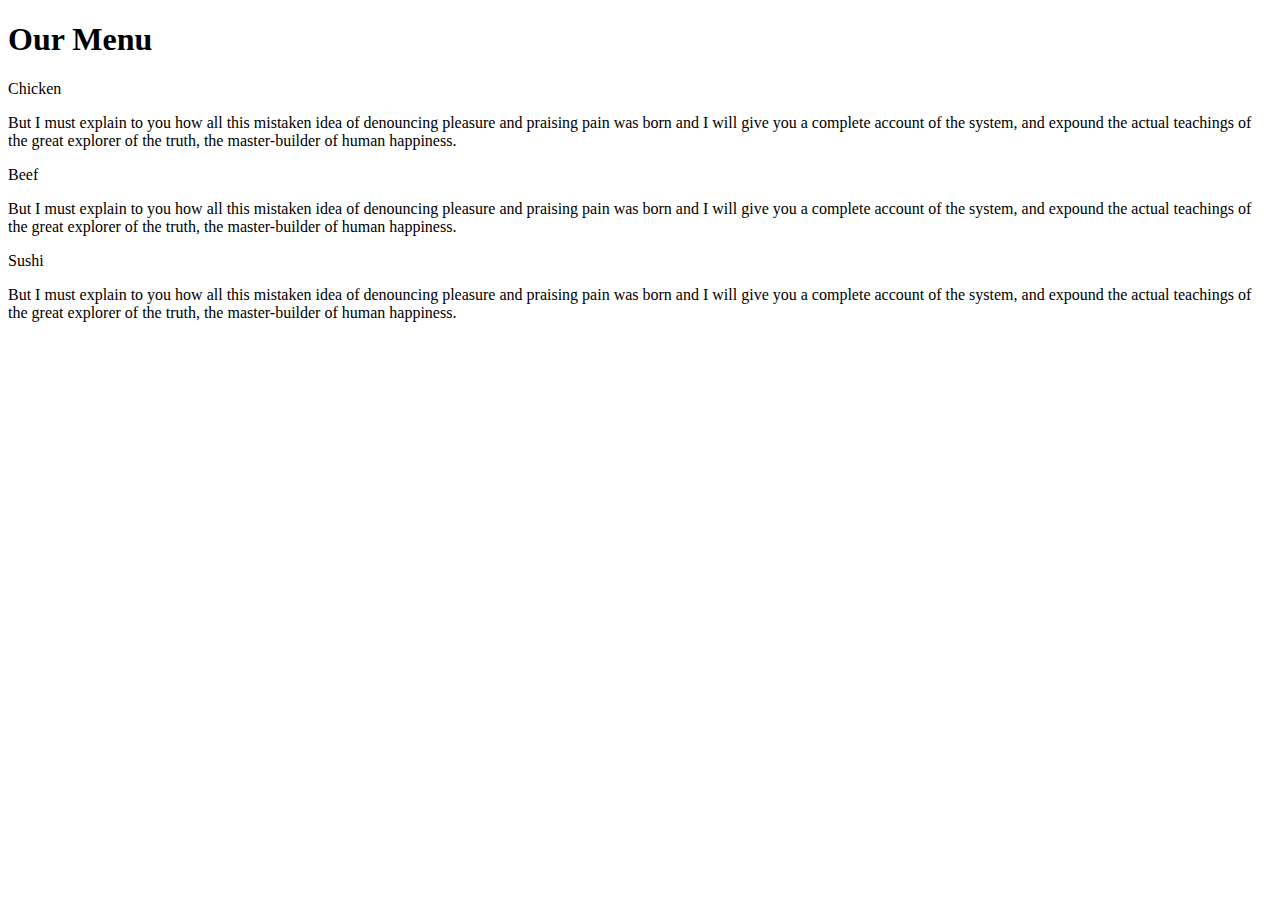
==== index.html @ ab460e45 "Create index.html" ====
<!DOCTYPE html>
<html>
<head>
	<title>Assignment Module 2</title>
	<meta charset="utf-8">
	<meta name="viewport" content="width=device-width, initial-scale=1">
	<link rel="stylesheet" href="ass2.css">
</head>
<body>

<h1>Our Menu</h1>

<div class="row">
  <div class="col-lg-4 col-md-6">
  	<div class="section">
	  	<p class="section-title" id="chicken">Chicken</p>
	  	<p> But I must explain to you how all this mistaken idea of denouncing pleasure and praising pain was born and I will give you a complete account of the system, and expound the actual teachings of the great explorer of the truth, the master-builder of human happiness. </p>
  	</div>
  </div>
  <div class="col-lg-4 col-md-6">
  	<div class="section">
	  	<p class="section-title" id="beef">Beef</p>
	  	<p> But I must explain to you how all this mistaken idea of denouncing pleasure and praising pain was born and I will give you a complete account of the system, and expound the actual teachings of the great explorer of the truth, the master-builder of human happiness.</p>
  	</div>
  </div>
  <div class="col-lg-4 col-md-12">
  	<div class="section sushi-negative-margin">
	  	<p class="section-title" id="sushi">Sushi</p>
	  	<p> But I must explain to you how all this mistaken idea of denouncing pleasure and praising pain was born and I will give you a complete account of the system, and expound the actual teachings of the great explorer of the truth, the master-builder of human happiness.</p>
  	</div>
  </div>
 </div>

</body>
</html>
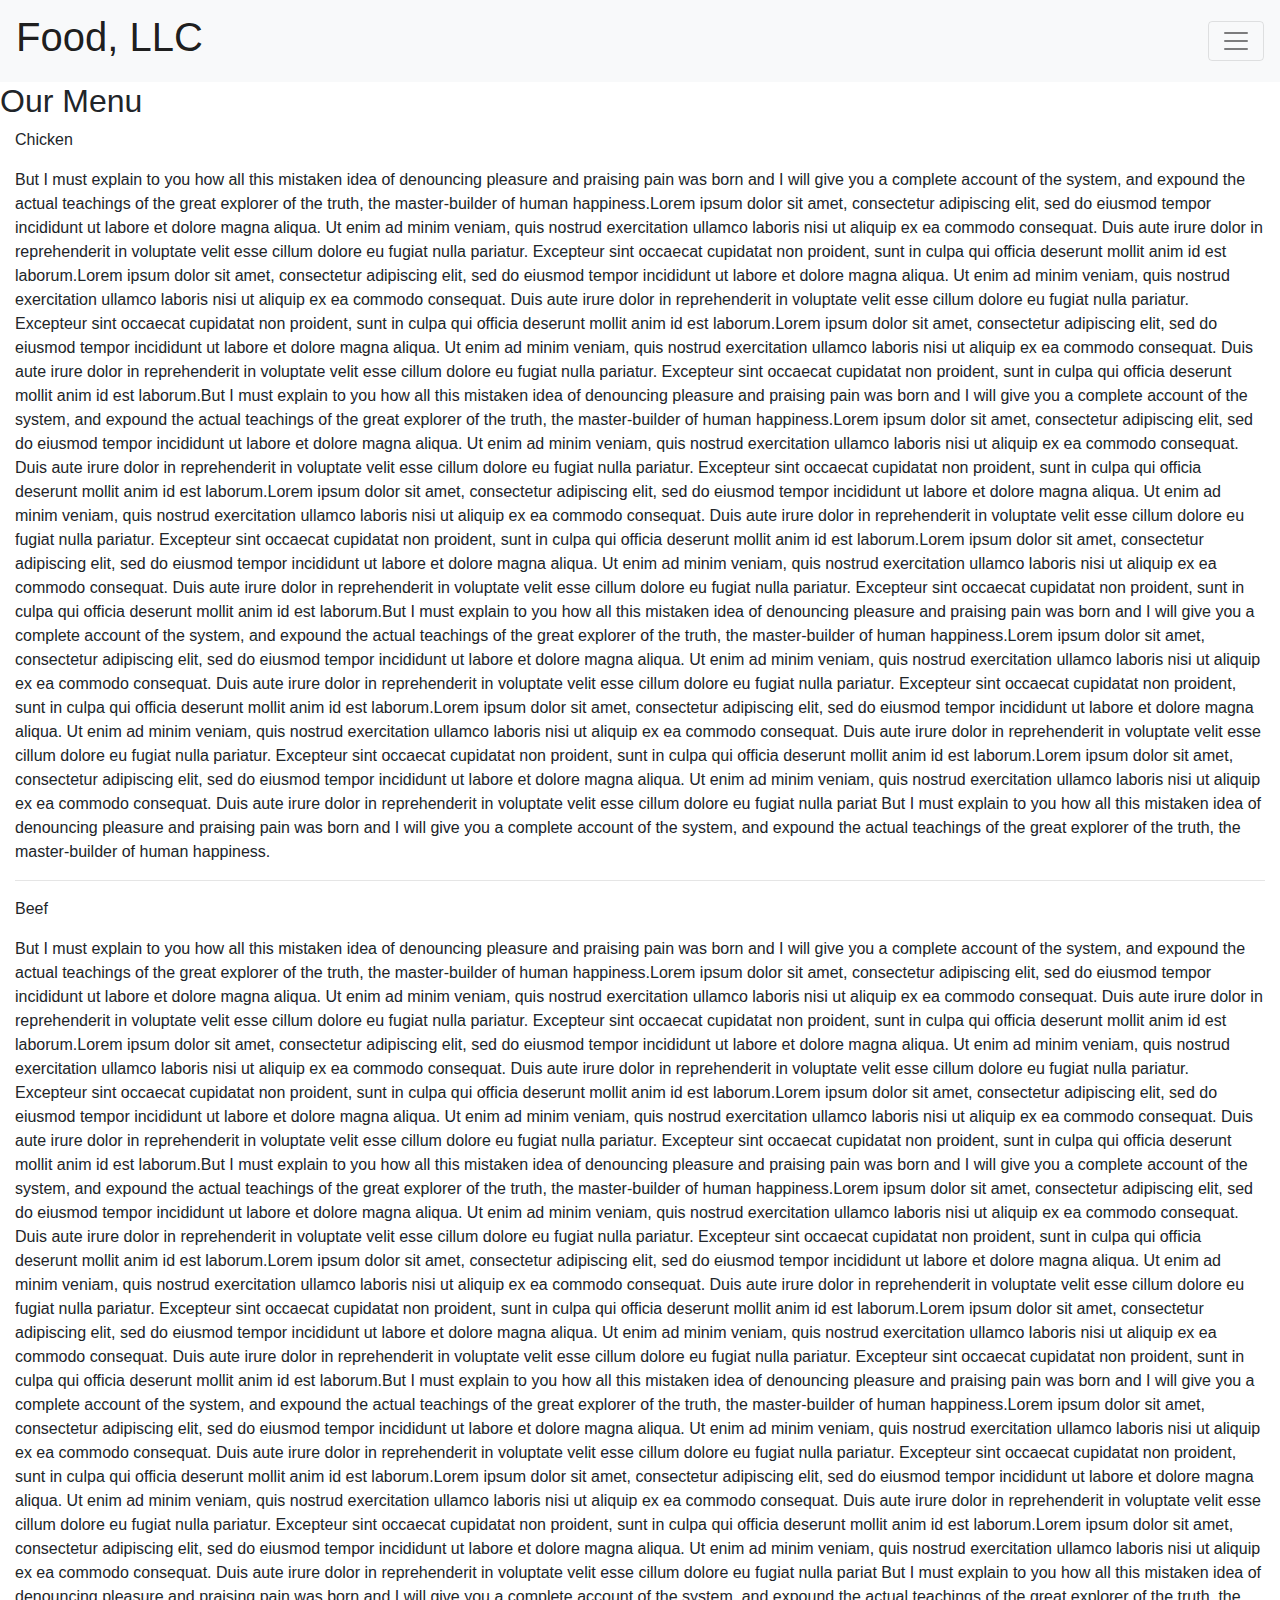
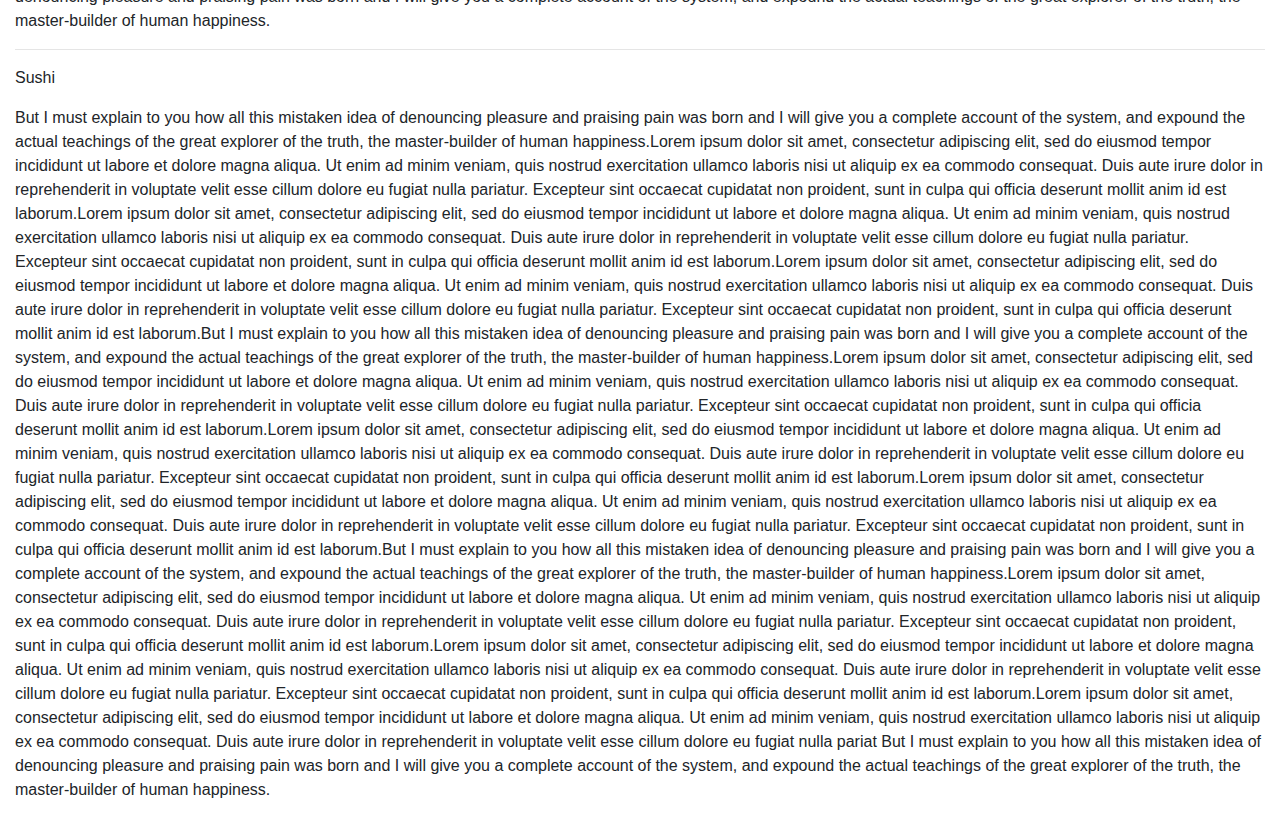
==== commit 5ec0d8e6: "Create index.html" ====
--- a/index.html
+++ b/index.html
@@ -1,35 +1,203 @@
-<!DOCTYPE html>
-<html>
-<head>
-	<title>Assignment Module 2</title>
-	<meta charset="utf-8">
-	<meta name="viewport" content="width=device-width, initial-scale=1">
-	<link rel="stylesheet" href="ass2.css">
-</head>
-<body>
-
-<h1>Our Menu</h1>
-
-<div class="row">
-  <div class="col-lg-4 col-md-6">
-  	<div class="section">
+<!doctype html>
+<html lang="en">
+  <head>
+    <!-- Required meta tags -->
+    <meta charset="utf-8">
+    <meta name="viewport" content="width=device-width, initial-scale=1, shrink-to-fit=no">
+
+    <!-- Bootstrap CSS -->
+    <link rel="stylesheet" href="https://stackpath.bootstrapcdn.com/bootstrap/4.4.1/css/bootstrap.min.css" integrity="sha384-Vkoo8x4CGsO3+Hhxv8T/Q5PaXtkKtu6ug5TOeNV6gBiFeWPGFN9MuhOf23Q9Ifjh" crossorigin="anonymous">
+    <link rel="stylesheet" href="ass3.css">
+
+    <title>Coursera assignment3!</title>
+  </head>
+  <body>
+ <header>
+ <nav class="navbar  navbar-light bg-light">
+  <a class="navbar-brand" href="#"><h1>Food, LLC</h1></a>
+  <button class="navbar-toggler" type="button" data-toggle="collapse"  data-target="#navbarSupportedContent" aria-controls="navbarSupportedContent" aria-expanded="false" aria-label="Toggle navigation">
+    <span class="navbar-toggler-icon"></span>
+  </button>
+
+  <div class="collapse navbar-collapse"  id="navbarSupportedContent">
+   <ul class="navbar-nav mr-auto" id="nav-list">
+      <li class="nav-item active">
+        <a class="nav-link" href="#chicken">Chicken<span class="sr-only">(current)</span></a>
+      </li>
+	  <hr>
+      <li class="nav-item">
+        <a class="nav-link" href="#beef">Beef</a>
+      </li>
+	  <hr>
+      <li class="nav-item">
+        <a class="nav-link" href="#sushi">Sushi</a>
+      </li>
+   </ul>
+  </div>
+</nav>
+</header>
+
+<div class="mainpage">
+<h2> Our Menu </h2>
+</div>
+<div class="container-fluid col-xs-12">
+    <div class="section">
 	  	<p class="section-title" id="chicken">Chicken</p>
-	  	<p> But I must explain to you how all this mistaken idea of denouncing pleasure and praising pain was born and I will give you a complete account of the system, and expound the actual teachings of the great explorer of the truth, the master-builder of human happiness. </p>
+	  	<p>But I must explain to you how all this mistaken idea of 
+		denouncing pleasure and praising pain was born and I will give you a complete account of the 
+		system, and expound the actual teachings of the great explorer of the truth, the master-builder 
+		of human happiness.Lorem ipsum dolor sit amet, consectetur adipiscing elit, sed do eiusmod tempor
+		incididunt ut labore et dolore magna aliqua. Ut enim ad minim veniam, quis nostrud exercitation ullamco 
+		laboris nisi ut aliquip ex ea commodo consequat. Duis aute irure dolor in reprehenderit in voluptate velit 
+		esse cillum dolore eu fugiat nulla pariatur. Excepteur sint occaecat cupidatat non proident, sunt in culpa 
+		qui officia deserunt mollit anim id est laborum.Lorem ipsum dolor sit amet, consectetur adipiscing elit, sed do 
+		eiusmod tempor incididunt ut labore et dolore magna aliqua. Ut enim ad minim veniam, quis nostrud exercitation 
+		ullamco laboris nisi ut aliquip ex ea commodo consequat. Duis aute irure dolor in reprehenderit in voluptate 
+		velit esse cillum dolore eu fugiat nulla pariatur. Excepteur sint occaecat cupidatat non proident, sunt in 
+		culpa qui officia deserunt mollit anim id est laborum.Lorem ipsum dolor sit amet, consectetur adipiscing elit,
+		sed do eiusmod tempor incididunt ut labore et dolore magna aliqua. Ut enim ad minim veniam, quis nostrud exercitation 
+		ullamco laboris nisi ut aliquip ex ea commodo consequat. Duis aute irure dolor in reprehenderit in voluptate velit esse 
+		cillum dolore eu fugiat nulla pariatur. Excepteur sint occaecat cupidatat non proident, sunt in culpa qui officia 
+		deserunt mollit anim id est laborum.But I must explain to you how all this mistaken idea of 
+		denouncing pleasure and praising pain was born and I will give you a complete account of the 
+		system, and expound the actual teachings of the great explorer of the truth, the master-builder 
+		of human happiness.Lorem ipsum dolor sit amet, consectetur adipiscing elit, sed do eiusmod tempor
+		incididunt ut labore et dolore magna aliqua. Ut enim ad minim veniam, quis nostrud exercitation ullamco 
+		laboris nisi ut aliquip ex ea commodo consequat. Duis aute irure dolor in reprehenderit in voluptate velit 
+		esse cillum dolore eu fugiat nulla pariatur. Excepteur sint occaecat cupidatat non proident, sunt in culpa 
+		qui officia deserunt mollit anim id est laborum.Lorem ipsum dolor sit amet, consectetur adipiscing elit, sed do 
+		eiusmod tempor incididunt ut labore et dolore magna aliqua. Ut enim ad minim veniam, quis nostrud exercitation 
+		ullamco laboris nisi ut aliquip ex ea commodo consequat. Duis aute irure dolor in reprehenderit in voluptate 
+		velit esse cillum dolore eu fugiat nulla pariatur. Excepteur sint occaecat cupidatat non proident, sunt in 
+		culpa qui officia deserunt mollit anim id est laborum.Lorem ipsum dolor sit amet, consectetur adipiscing elit,
+		sed do eiusmod tempor incididunt ut labore et dolore magna aliqua. Ut enim ad minim veniam, quis nostrud exercitation 
+		ullamco laboris nisi ut aliquip ex ea commodo consequat. Duis aute irure dolor in reprehenderit in voluptate velit esse 
+		cillum dolore eu fugiat nulla pariatur. Excepteur sint occaecat cupidatat non proident, sunt in culpa qui officia 
+		deserunt mollit anim id est laborum.But I must explain to you how all this mistaken idea of denouncing pleasure and 
+		praising pain was born and I will give you a complete account of the 
+		system, and expound the actual teachings of the great explorer of the truth, the master-builder 
+		of human happiness.Lorem ipsum dolor sit amet, consectetur adipiscing elit, sed do eiusmod tempor
+		incididunt ut labore et dolore magna aliqua. Ut enim ad minim veniam, quis nostrud exercitation ullamco 
+		laboris nisi ut aliquip ex ea commodo consequat. Duis aute irure dolor in reprehenderit in voluptate velit 
+		esse cillum dolore eu fugiat nulla pariatur. Excepteur sint occaecat cupidatat non proident, sunt in culpa 
+		qui officia deserunt mollit anim id est laborum.Lorem ipsum dolor sit amet, consectetur adipiscing elit, sed do 
+		eiusmod tempor incididunt ut labore et dolore magna aliqua. Ut enim ad minim veniam, quis nostrud exercitation 
+		ullamco laboris nisi ut aliquip ex ea commodo consequat. Duis aute irure dolor in reprehenderit in voluptate 
+		velit esse cillum dolore eu fugiat nulla pariatur. Excepteur sint occaecat cupidatat non proident, sunt in 
+		culpa qui officia deserunt mollit anim id est laborum.Lorem ipsum dolor sit amet, consectetur adipiscing elit,
+		sed do eiusmod tempor incididunt ut labore et dolore magna aliqua. Ut enim ad minim veniam, quis nostrud exercitation 
+		ullamco laboris nisi ut aliquip ex ea commodo consequat. Duis aute irure dolor in reprehenderit in voluptate velit esse 
+		cillum dolore eu fugiat nulla pariat But I must explain to you how all this mistaken idea of denouncing pleasure and 
+		praising pain was born and I will give you a complete account of the system, and expound the actual teachings of the 
+		great explorer of the truth, the master-builder of human happiness.</p>
   	</div>
-  </div>
-  <div class="col-lg-4 col-md-6">
-  	<div class="section">
+	<hr>
+	<div class="section">
 	  	<p class="section-title" id="beef">Beef</p>
-	  	<p> But I must explain to you how all this mistaken idea of denouncing pleasure and praising pain was born and I will give you a complete account of the system, and expound the actual teachings of the great explorer of the truth, the master-builder of human happiness.</p>
+	  	<p>But I must explain to you how all this mistaken idea of 
+		denouncing pleasure and praising pain was born and I will give you a complete account of the 
+		system, and expound the actual teachings of the great explorer of the truth, the master-builder 
+		of human happiness.Lorem ipsum dolor sit amet, consectetur adipiscing elit, sed do eiusmod tempor
+		incididunt ut labore et dolore magna aliqua. Ut enim ad minim veniam, quis nostrud exercitation ullamco 
+		laboris nisi ut aliquip ex ea commodo consequat. Duis aute irure dolor in reprehenderit in voluptate velit 
+		esse cillum dolore eu fugiat nulla pariatur. Excepteur sint occaecat cupidatat non proident, sunt in culpa 
+		qui officia deserunt mollit anim id est laborum.Lorem ipsum dolor sit amet, consectetur adipiscing elit, sed do 
+		eiusmod tempor incididunt ut labore et dolore magna aliqua. Ut enim ad minim veniam, quis nostrud exercitation 
+		ullamco laboris nisi ut aliquip ex ea commodo consequat. Duis aute irure dolor in reprehenderit in voluptate 
+		velit esse cillum dolore eu fugiat nulla pariatur. Excepteur sint occaecat cupidatat non proident, sunt in 
+		culpa qui officia deserunt mollit anim id est laborum.Lorem ipsum dolor sit amet, consectetur adipiscing elit,
+		sed do eiusmod tempor incididunt ut labore et dolore magna aliqua. Ut enim ad minim veniam, quis nostrud exercitation 
+		ullamco laboris nisi ut aliquip ex ea commodo consequat. Duis aute irure dolor in reprehenderit in voluptate velit esse 
+		cillum dolore eu fugiat nulla pariatur. Excepteur sint occaecat cupidatat non proident, sunt in culpa qui officia 
+		deserunt mollit anim id est laborum.But I must explain to you how all this mistaken idea of 
+		denouncing pleasure and praising pain was born and I will give you a complete account of the 
+		system, and expound the actual teachings of the great explorer of the truth, the master-builder 
+		of human happiness.Lorem ipsum dolor sit amet, consectetur adipiscing elit, sed do eiusmod tempor
+		incididunt ut labore et dolore magna aliqua. Ut enim ad minim veniam, quis nostrud exercitation ullamco 
+		laboris nisi ut aliquip ex ea commodo consequat. Duis aute irure dolor in reprehenderit in voluptate velit 
+		esse cillum dolore eu fugiat nulla pariatur. Excepteur sint occaecat cupidatat non proident, sunt in culpa 
+		qui officia deserunt mollit anim id est laborum.Lorem ipsum dolor sit amet, consectetur adipiscing elit, sed do 
+		eiusmod tempor incididunt ut labore et dolore magna aliqua. Ut enim ad minim veniam, quis nostrud exercitation 
+		ullamco laboris nisi ut aliquip ex ea commodo consequat. Duis aute irure dolor in reprehenderit in voluptate 
+		velit esse cillum dolore eu fugiat nulla pariatur. Excepteur sint occaecat cupidatat non proident, sunt in 
+		culpa qui officia deserunt mollit anim id est laborum.Lorem ipsum dolor sit amet, consectetur adipiscing elit,
+		sed do eiusmod tempor incididunt ut labore et dolore magna aliqua. Ut enim ad minim veniam, quis nostrud exercitation 
+		ullamco laboris nisi ut aliquip ex ea commodo consequat. Duis aute irure dolor in reprehenderit in voluptate velit esse 
+		cillum dolore eu fugiat nulla pariatur. Excepteur sint occaecat cupidatat non proident, sunt in culpa qui officia 
+		deserunt mollit anim id est laborum.But I must explain to you how all this mistaken idea of denouncing pleasure and 
+		praising pain was born and I will give you a complete account of the 
+		system, and expound the actual teachings of the great explorer of the truth, the master-builder 
+		of human happiness.Lorem ipsum dolor sit amet, consectetur adipiscing elit, sed do eiusmod tempor
+		incididunt ut labore et dolore magna aliqua. Ut enim ad minim veniam, quis nostrud exercitation ullamco 
+		laboris nisi ut aliquip ex ea commodo consequat. Duis aute irure dolor in reprehenderit in voluptate velit 
+		esse cillum dolore eu fugiat nulla pariatur. Excepteur sint occaecat cupidatat non proident, sunt in culpa 
+		qui officia deserunt mollit anim id est laborum.Lorem ipsum dolor sit amet, consectetur adipiscing elit, sed do 
+		eiusmod tempor incididunt ut labore et dolore magna aliqua. Ut enim ad minim veniam, quis nostrud exercitation 
+		ullamco laboris nisi ut aliquip ex ea commodo consequat. Duis aute irure dolor in reprehenderit in voluptate 
+		velit esse cillum dolore eu fugiat nulla pariatur. Excepteur sint occaecat cupidatat non proident, sunt in 
+		culpa qui officia deserunt mollit anim id est laborum.Lorem ipsum dolor sit amet, consectetur adipiscing elit,
+		sed do eiusmod tempor incididunt ut labore et dolore magna aliqua. Ut enim ad minim veniam, quis nostrud exercitation 
+		ullamco laboris nisi ut aliquip ex ea commodo consequat. Duis aute irure dolor in reprehenderit in voluptate velit esse 
+		cillum dolore eu fugiat nulla pariat But I must explain to you how all this mistaken idea of denouncing pleasure and 
+		praising pain was born and I will give you a complete account of the system, and expound the actual teachings of the 
+		great explorer of the truth, the master-builder of human happiness. </p>
   	</div>
-  </div>
-  <div class="col-lg-4 col-md-12">
-  	<div class="section sushi-negative-margin">
+	<hr>
+	<div class="section">
 	  	<p class="section-title" id="sushi">Sushi</p>
-	  	<p> But I must explain to you how all this mistaken idea of denouncing pleasure and praising pain was born and I will give you a complete account of the system, and expound the actual teachings of the great explorer of the truth, the master-builder of human happiness.</p>
+	  	<p>But I must explain to you how all this mistaken idea of 
+		denouncing pleasure and praising pain was born and I will give you a complete account of the 
+		system, and expound the actual teachings of the great explorer of the truth, the master-builder 
+		of human happiness.Lorem ipsum dolor sit amet, consectetur adipiscing elit, sed do eiusmod tempor
+		incididunt ut labore et dolore magna aliqua. Ut enim ad minim veniam, quis nostrud exercitation ullamco 
+		laboris nisi ut aliquip ex ea commodo consequat. Duis aute irure dolor in reprehenderit in voluptate velit 
+		esse cillum dolore eu fugiat nulla pariatur. Excepteur sint occaecat cupidatat non proident, sunt in culpa 
+		qui officia deserunt mollit anim id est laborum.Lorem ipsum dolor sit amet, consectetur adipiscing elit, sed do 
+		eiusmod tempor incididunt ut labore et dolore magna aliqua. Ut enim ad minim veniam, quis nostrud exercitation 
+		ullamco laboris nisi ut aliquip ex ea commodo consequat. Duis aute irure dolor in reprehenderit in voluptate 
+		velit esse cillum dolore eu fugiat nulla pariatur. Excepteur sint occaecat cupidatat non proident, sunt in 
+		culpa qui officia deserunt mollit anim id est laborum.Lorem ipsum dolor sit amet, consectetur adipiscing elit,
+		sed do eiusmod tempor incididunt ut labore et dolore magna aliqua. Ut enim ad minim veniam, quis nostrud exercitation 
+		ullamco laboris nisi ut aliquip ex ea commodo consequat. Duis aute irure dolor in reprehenderit in voluptate velit esse 
+		cillum dolore eu fugiat nulla pariatur. Excepteur sint occaecat cupidatat non proident, sunt in culpa qui officia 
+		deserunt mollit anim id est laborum.But I must explain to you how all this mistaken idea of 
+		denouncing pleasure and praising pain was born and I will give you a complete account of the 
+		system, and expound the actual teachings of the great explorer of the truth, the master-builder 
+		of human happiness.Lorem ipsum dolor sit amet, consectetur adipiscing elit, sed do eiusmod tempor
+		incididunt ut labore et dolore magna aliqua. Ut enim ad minim veniam, quis nostrud exercitation ullamco 
+		laboris nisi ut aliquip ex ea commodo consequat. Duis aute irure dolor in reprehenderit in voluptate velit 
+		esse cillum dolore eu fugiat nulla pariatur. Excepteur sint occaecat cupidatat non proident, sunt in culpa 
+		qui officia deserunt mollit anim id est laborum.Lorem ipsum dolor sit amet, consectetur adipiscing elit, sed do 
+		eiusmod tempor incididunt ut labore et dolore magna aliqua. Ut enim ad minim veniam, quis nostrud exercitation 
+		ullamco laboris nisi ut aliquip ex ea commodo consequat. Duis aute irure dolor in reprehenderit in voluptate 
+		velit esse cillum dolore eu fugiat nulla pariatur. Excepteur sint occaecat cupidatat non proident, sunt in 
+		culpa qui officia deserunt mollit anim id est laborum.Lorem ipsum dolor sit amet, consectetur adipiscing elit,
+		sed do eiusmod tempor incididunt ut labore et dolore magna aliqua. Ut enim ad minim veniam, quis nostrud exercitation 
+		ullamco laboris nisi ut aliquip ex ea commodo consequat. Duis aute irure dolor in reprehenderit in voluptate velit esse 
+		cillum dolore eu fugiat nulla pariatur. Excepteur sint occaecat cupidatat non proident, sunt in culpa qui officia 
+		deserunt mollit anim id est laborum.But I must explain to you how all this mistaken idea of denouncing pleasure and 
+		praising pain was born and I will give you a complete account of the 
+		system, and expound the actual teachings of the great explorer of the truth, the master-builder 
+		of human happiness.Lorem ipsum dolor sit amet, consectetur adipiscing elit, sed do eiusmod tempor
+		incididunt ut labore et dolore magna aliqua. Ut enim ad minim veniam, quis nostrud exercitation ullamco 
+		laboris nisi ut aliquip ex ea commodo consequat. Duis aute irure dolor in reprehenderit in voluptate velit 
+		esse cillum dolore eu fugiat nulla pariatur. Excepteur sint occaecat cupidatat non proident, sunt in culpa 
+		qui officia deserunt mollit anim id est laborum.Lorem ipsum dolor sit amet, consectetur adipiscing elit, sed do 
+		eiusmod tempor incididunt ut labore et dolore magna aliqua. Ut enim ad minim veniam, quis nostrud exercitation 
+		ullamco laboris nisi ut aliquip ex ea commodo consequat. Duis aute irure dolor in reprehenderit in voluptate 
+		velit esse cillum dolore eu fugiat nulla pariatur. Excepteur sint occaecat cupidatat non proident, sunt in 
+		culpa qui officia deserunt mollit anim id est laborum.Lorem ipsum dolor sit amet, consectetur adipiscing elit,
+		sed do eiusmod tempor incididunt ut labore et dolore magna aliqua. Ut enim ad minim veniam, quis nostrud exercitation 
+		ullamco laboris nisi ut aliquip ex ea commodo consequat. Duis aute irure dolor in reprehenderit in voluptate velit esse 
+		cillum dolore eu fugiat nulla pariat But I must explain to you how all this mistaken idea of denouncing pleasure and 
+		praising pain was born and I will give you a complete account of the system, and expound the actual teachings of the 
+		great explorer of the truth, the master-builder of human happiness.</p>
   	</div>
-  </div>
- </div>
-
-</body>
+</div>	
+	<!-- Optional JavaScript -->
+    <!-- jQuery first, then Popper.js, then Bootstrap JS -->
+    <script src="https://code.jquery.com/jquery-3.4.1.slim.min.js" integrity="sha384-J6qa4849blE2+poT4WnyKhv5vZF5SrPo0iEjwBvKU7imGFAV0wwj1yYfoRSJoZ+n" crossorigin="anonymous"></script>
+    <script src="https://cdn.jsdelivr.net/npm/popper.js@1.16.0/dist/umd/popper.min.js" integrity="sha384-Q6E9RHvbIyZFJoft+2mJbHaEWldlvI9IOYy5n3zV9zzTtmI3UksdQRVvoxMfooAo" crossorigin="anonymous"></script>
+    <script src="https://stackpath.bootstrapcdn.com/bootstrap/4.4.1/js/bootstrap.min.js" integrity="sha384-wfSDF2E50Y2D1uUdj0O3uMBJnjuUD4Ih7YwaYd1iqfktj0Uod8GCExl3Og8ifwB6" crossorigin="anonymous"></script>
+  </body>
 </html>
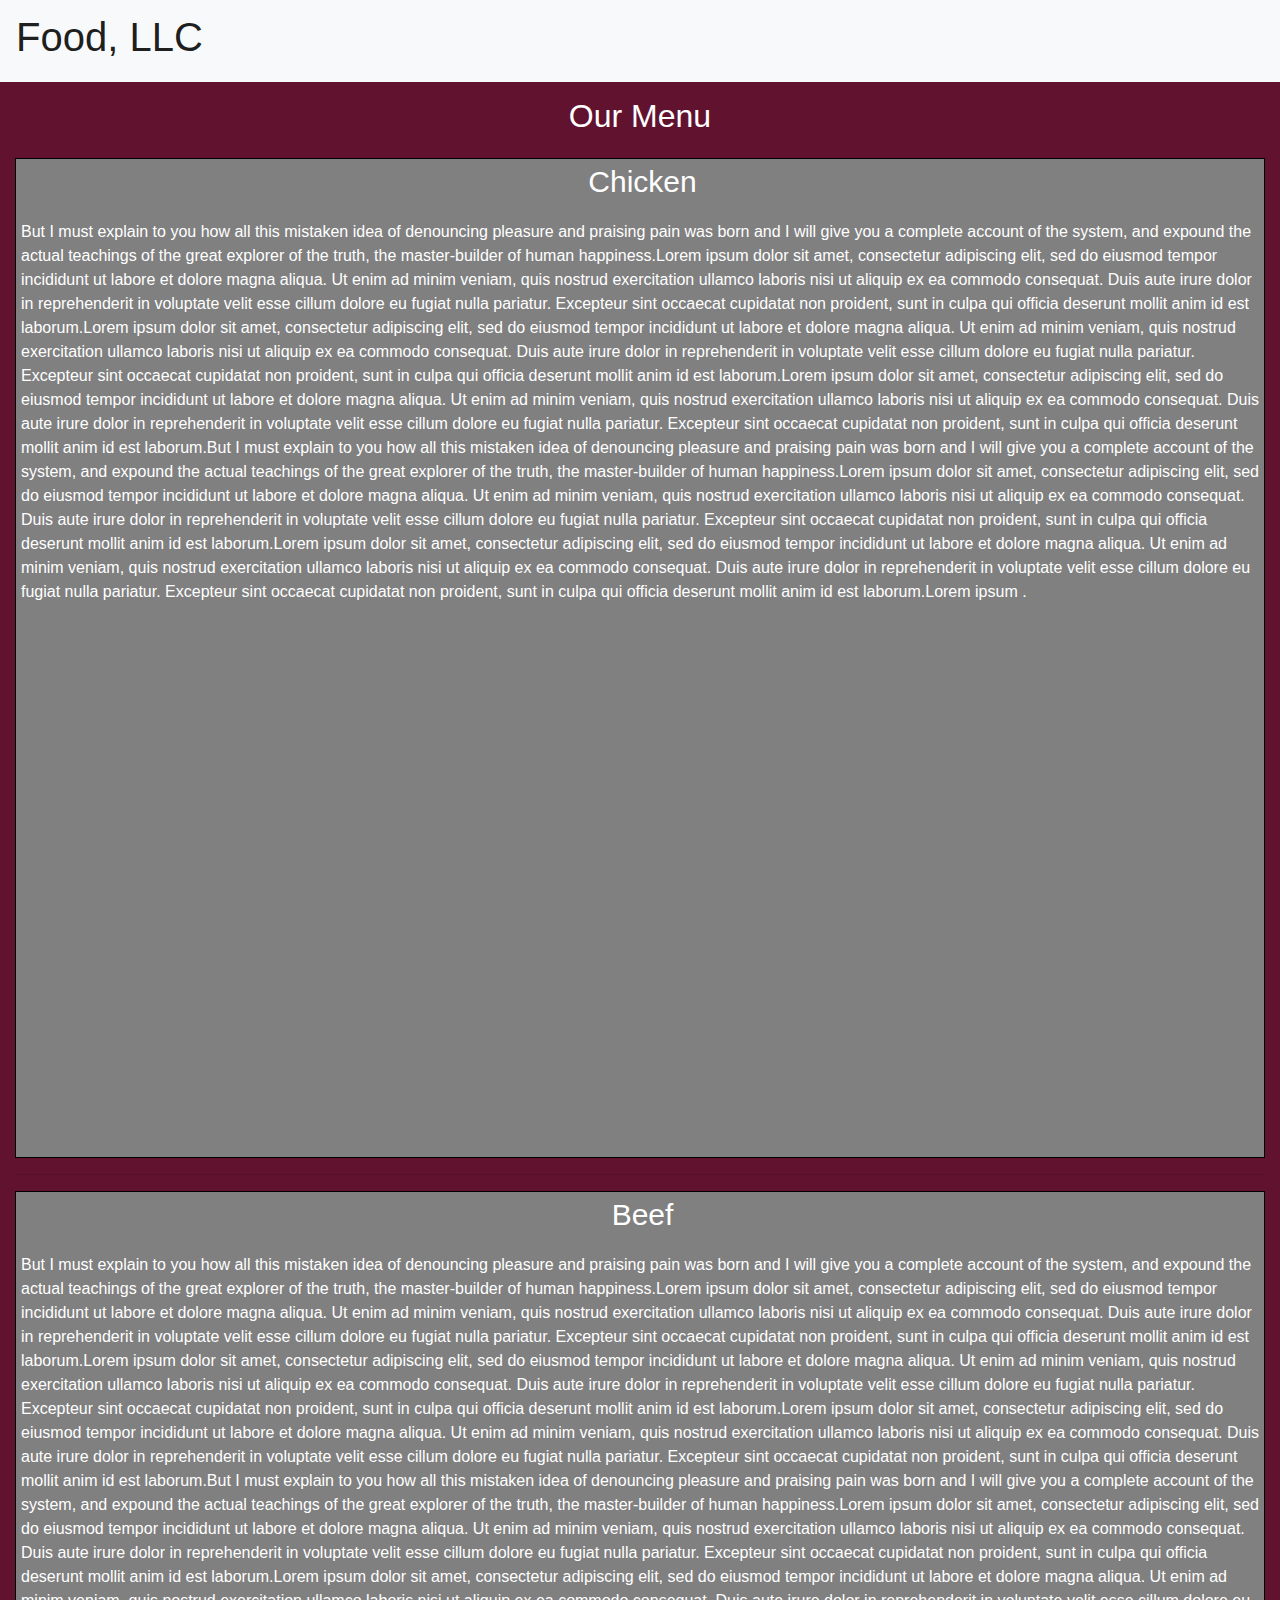
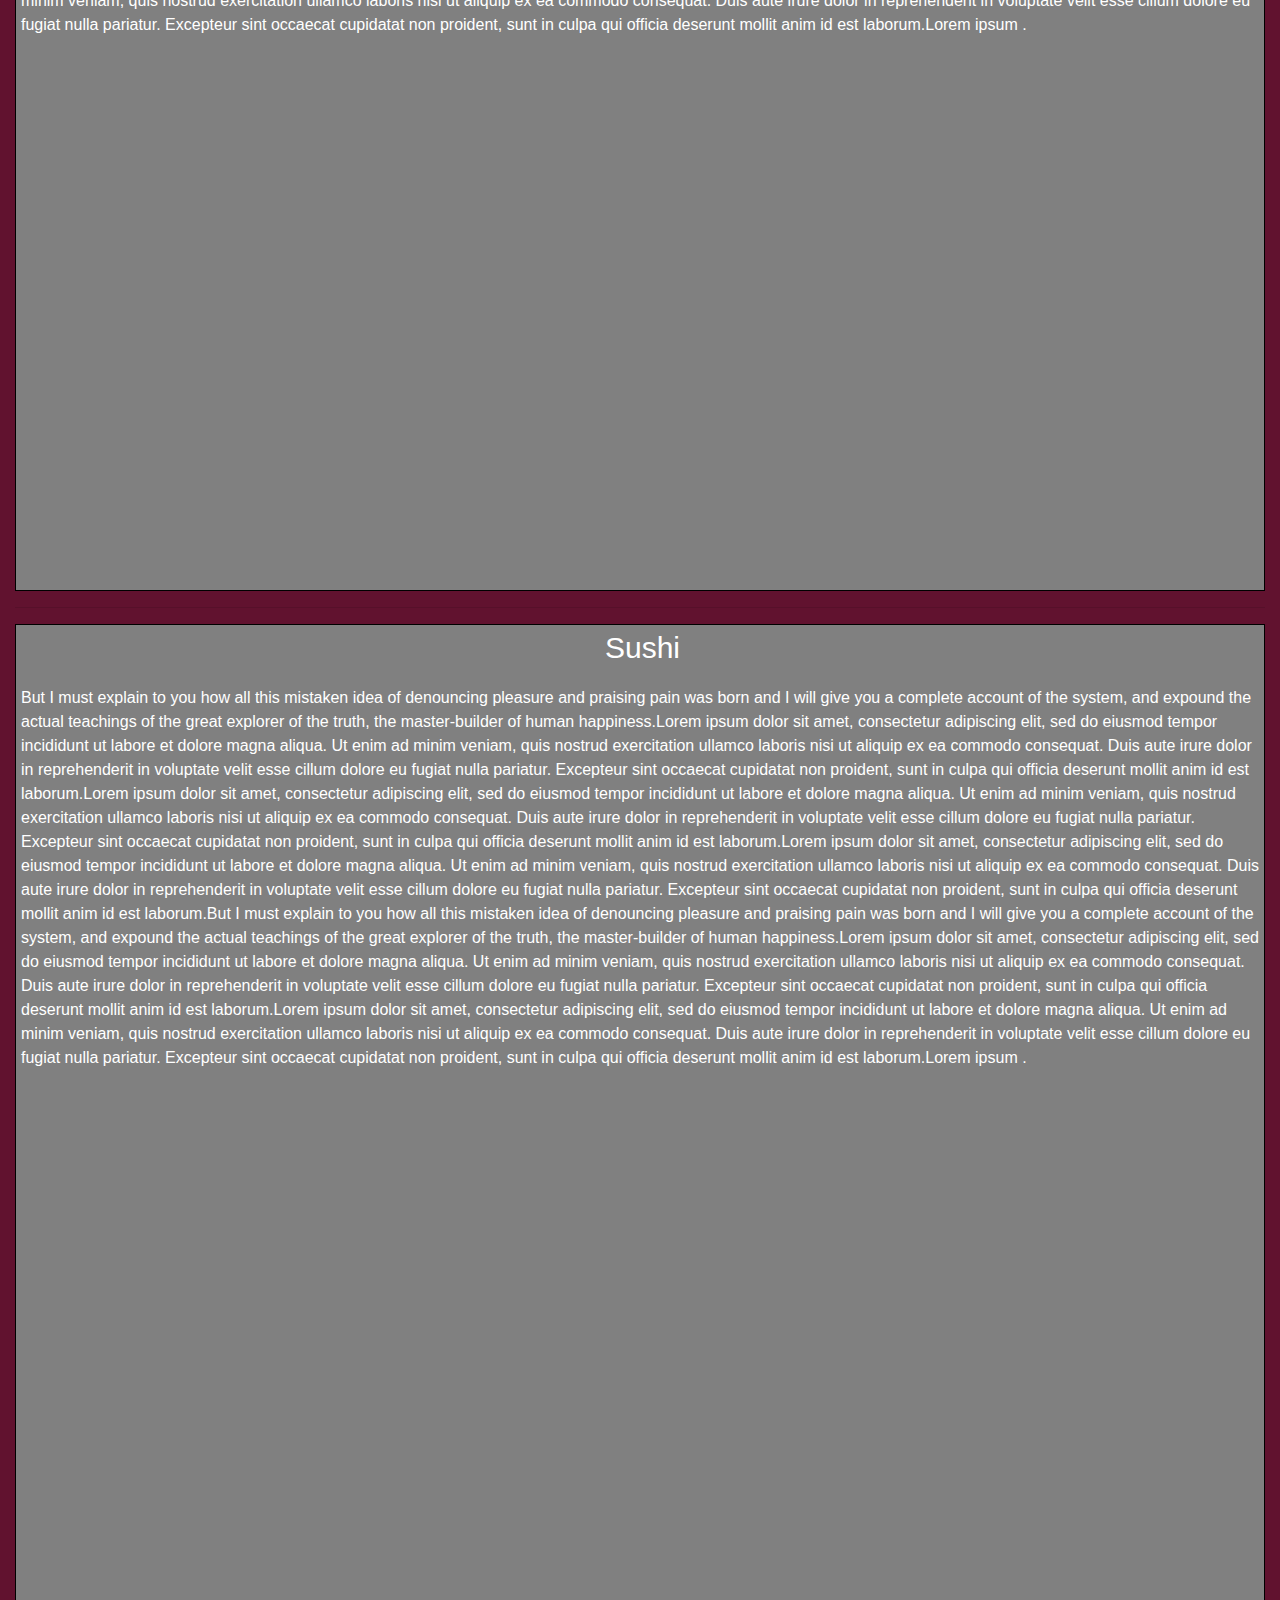
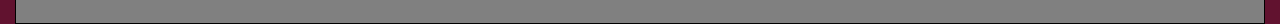
==== commit 1df4303d: "Update index.html" ====
--- a/index.html
+++ b/index.html
@@ -69,27 +69,7 @@
 		eiusmod tempor incididunt ut labore et dolore magna aliqua. Ut enim ad minim veniam, quis nostrud exercitation 
 		ullamco laboris nisi ut aliquip ex ea commodo consequat. Duis aute irure dolor in reprehenderit in voluptate 
 		velit esse cillum dolore eu fugiat nulla pariatur. Excepteur sint occaecat cupidatat non proident, sunt in 
-		culpa qui officia deserunt mollit anim id est laborum.Lorem ipsum dolor sit amet, consectetur adipiscing elit,
-		sed do eiusmod tempor incididunt ut labore et dolore magna aliqua. Ut enim ad minim veniam, quis nostrud exercitation 
-		ullamco laboris nisi ut aliquip ex ea commodo consequat. Duis aute irure dolor in reprehenderit in voluptate velit esse 
-		cillum dolore eu fugiat nulla pariatur. Excepteur sint occaecat cupidatat non proident, sunt in culpa qui officia 
-		deserunt mollit anim id est laborum.But I must explain to you how all this mistaken idea of denouncing pleasure and 
-		praising pain was born and I will give you a complete account of the 
-		system, and expound the actual teachings of the great explorer of the truth, the master-builder 
-		of human happiness.Lorem ipsum dolor sit amet, consectetur adipiscing elit, sed do eiusmod tempor
-		incididunt ut labore et dolore magna aliqua. Ut enim ad minim veniam, quis nostrud exercitation ullamco 
-		laboris nisi ut aliquip ex ea commodo consequat. Duis aute irure dolor in reprehenderit in voluptate velit 
-		esse cillum dolore eu fugiat nulla pariatur. Excepteur sint occaecat cupidatat non proident, sunt in culpa 
-		qui officia deserunt mollit anim id est laborum.Lorem ipsum dolor sit amet, consectetur adipiscing elit, sed do 
-		eiusmod tempor incididunt ut labore et dolore magna aliqua. Ut enim ad minim veniam, quis nostrud exercitation 
-		ullamco laboris nisi ut aliquip ex ea commodo consequat. Duis aute irure dolor in reprehenderit in voluptate 
-		velit esse cillum dolore eu fugiat nulla pariatur. Excepteur sint occaecat cupidatat non proident, sunt in 
-		culpa qui officia deserunt mollit anim id est laborum.Lorem ipsum dolor sit amet, consectetur adipiscing elit,
-		sed do eiusmod tempor incididunt ut labore et dolore magna aliqua. Ut enim ad minim veniam, quis nostrud exercitation 
-		ullamco laboris nisi ut aliquip ex ea commodo consequat. Duis aute irure dolor in reprehenderit in voluptate velit esse 
-		cillum dolore eu fugiat nulla pariat But I must explain to you how all this mistaken idea of denouncing pleasure and 
-		praising pain was born and I will give you a complete account of the system, and expound the actual teachings of the 
-		great explorer of the truth, the master-builder of human happiness.</p>
+		culpa qui officia deserunt mollit anim id est laborum.Lorem ipsum .</p>
   	</div>
 	<hr>
 	<div class="section">
@@ -120,27 +100,7 @@
 		eiusmod tempor incididunt ut labore et dolore magna aliqua. Ut enim ad minim veniam, quis nostrud exercitation 
 		ullamco laboris nisi ut aliquip ex ea commodo consequat. Duis aute irure dolor in reprehenderit in voluptate 
 		velit esse cillum dolore eu fugiat nulla pariatur. Excepteur sint occaecat cupidatat non proident, sunt in 
-		culpa qui officia deserunt mollit anim id est laborum.Lorem ipsum dolor sit amet, consectetur adipiscing elit,
-		sed do eiusmod tempor incididunt ut labore et dolore magna aliqua. Ut enim ad minim veniam, quis nostrud exercitation 
-		ullamco laboris nisi ut aliquip ex ea commodo consequat. Duis aute irure dolor in reprehenderit in voluptate velit esse 
-		cillum dolore eu fugiat nulla pariatur. Excepteur sint occaecat cupidatat non proident, sunt in culpa qui officia 
-		deserunt mollit anim id est laborum.But I must explain to you how all this mistaken idea of denouncing pleasure and 
-		praising pain was born and I will give you a complete account of the 
-		system, and expound the actual teachings of the great explorer of the truth, the master-builder 
-		of human happiness.Lorem ipsum dolor sit amet, consectetur adipiscing elit, sed do eiusmod tempor
-		incididunt ut labore et dolore magna aliqua. Ut enim ad minim veniam, quis nostrud exercitation ullamco 
-		laboris nisi ut aliquip ex ea commodo consequat. Duis aute irure dolor in reprehenderit in voluptate velit 
-		esse cillum dolore eu fugiat nulla pariatur. Excepteur sint occaecat cupidatat non proident, sunt in culpa 
-		qui officia deserunt mollit anim id est laborum.Lorem ipsum dolor sit amet, consectetur adipiscing elit, sed do 
-		eiusmod tempor incididunt ut labore et dolore magna aliqua. Ut enim ad minim veniam, quis nostrud exercitation 
-		ullamco laboris nisi ut aliquip ex ea commodo consequat. Duis aute irure dolor in reprehenderit in voluptate 
-		velit esse cillum dolore eu fugiat nulla pariatur. Excepteur sint occaecat cupidatat non proident, sunt in 
-		culpa qui officia deserunt mollit anim id est laborum.Lorem ipsum dolor sit amet, consectetur adipiscing elit,
-		sed do eiusmod tempor incididunt ut labore et dolore magna aliqua. Ut enim ad minim veniam, quis nostrud exercitation 
-		ullamco laboris nisi ut aliquip ex ea commodo consequat. Duis aute irure dolor in reprehenderit in voluptate velit esse 
-		cillum dolore eu fugiat nulla pariat But I must explain to you how all this mistaken idea of denouncing pleasure and 
-		praising pain was born and I will give you a complete account of the system, and expound the actual teachings of the 
-		great explorer of the truth, the master-builder of human happiness. </p>
+		culpa qui officia deserunt mollit anim id est laborum.Lorem ipsum .</p>
   	</div>
 	<hr>
 	<div class="section">
@@ -171,27 +131,7 @@
 		eiusmod tempor incididunt ut labore et dolore magna aliqua. Ut enim ad minim veniam, quis nostrud exercitation 
 		ullamco laboris nisi ut aliquip ex ea commodo consequat. Duis aute irure dolor in reprehenderit in voluptate 
 		velit esse cillum dolore eu fugiat nulla pariatur. Excepteur sint occaecat cupidatat non proident, sunt in 
-		culpa qui officia deserunt mollit anim id est laborum.Lorem ipsum dolor sit amet, consectetur adipiscing elit,
-		sed do eiusmod tempor incididunt ut labore et dolore magna aliqua. Ut enim ad minim veniam, quis nostrud exercitation 
-		ullamco laboris nisi ut aliquip ex ea commodo consequat. Duis aute irure dolor in reprehenderit in voluptate velit esse 
-		cillum dolore eu fugiat nulla pariatur. Excepteur sint occaecat cupidatat non proident, sunt in culpa qui officia 
-		deserunt mollit anim id est laborum.But I must explain to you how all this mistaken idea of denouncing pleasure and 
-		praising pain was born and I will give you a complete account of the 
-		system, and expound the actual teachings of the great explorer of the truth, the master-builder 
-		of human happiness.Lorem ipsum dolor sit amet, consectetur adipiscing elit, sed do eiusmod tempor
-		incididunt ut labore et dolore magna aliqua. Ut enim ad minim veniam, quis nostrud exercitation ullamco 
-		laboris nisi ut aliquip ex ea commodo consequat. Duis aute irure dolor in reprehenderit in voluptate velit 
-		esse cillum dolore eu fugiat nulla pariatur. Excepteur sint occaecat cupidatat non proident, sunt in culpa 
-		qui officia deserunt mollit anim id est laborum.Lorem ipsum dolor sit amet, consectetur adipiscing elit, sed do 
-		eiusmod tempor incididunt ut labore et dolore magna aliqua. Ut enim ad minim veniam, quis nostrud exercitation 
-		ullamco laboris nisi ut aliquip ex ea commodo consequat. Duis aute irure dolor in reprehenderit in voluptate 
-		velit esse cillum dolore eu fugiat nulla pariatur. Excepteur sint occaecat cupidatat non proident, sunt in 
-		culpa qui officia deserunt mollit anim id est laborum.Lorem ipsum dolor sit amet, consectetur adipiscing elit,
-		sed do eiusmod tempor incididunt ut labore et dolore magna aliqua. Ut enim ad minim veniam, quis nostrud exercitation 
-		ullamco laboris nisi ut aliquip ex ea commodo consequat. Duis aute irure dolor in reprehenderit in voluptate velit esse 
-		cillum dolore eu fugiat nulla pariat But I must explain to you how all this mistaken idea of denouncing pleasure and 
-		praising pain was born and I will give you a complete account of the system, and expound the actual teachings of the 
-		great explorer of the truth, the master-builder of human happiness.</p>
+		culpa qui officia deserunt mollit anim id est laborum.Lorem ipsum .</p>
   	</div>
 </div>	
 	<!-- Optional JavaScript -->
--- a/ass3.css
+++ b/ass3.css
@@ -0,0 +1,52 @@
+body{
+	font-size:16px;
+	color:#fff;
+	background-color:#61122f;
+}
+
+#nav-list{
+	text-align:center;
+}
+
+.mainpage h2{
+	text-align:center;
+	padding-top:15px;
+	padding-bottom:15px;
+}
+
+.section {
+	position: relative;
+	width:100%;
+	height:1000px;
+	border: 1px solid black;
+	background-color: #808080;
+	margin:0, auto;
+	padding-top:0px;
+}
+
+.section p{
+	padding-left:5px;
+}
+
+button.navbar-toggler{
+	visibility: hidden;
+}
+
+@media only screen and (max-width:600px){
+	button.navbar-toggler{
+		visibility: visible;
+	}
+}
+
+#chicken{
+	text-align:center;
+	font-size:30px;
+}
+#beef{
+	text-align:center;
+	font-size:30px;
+}
+#sushi{
+	text-align:center;
+	font-size:30px;
+}
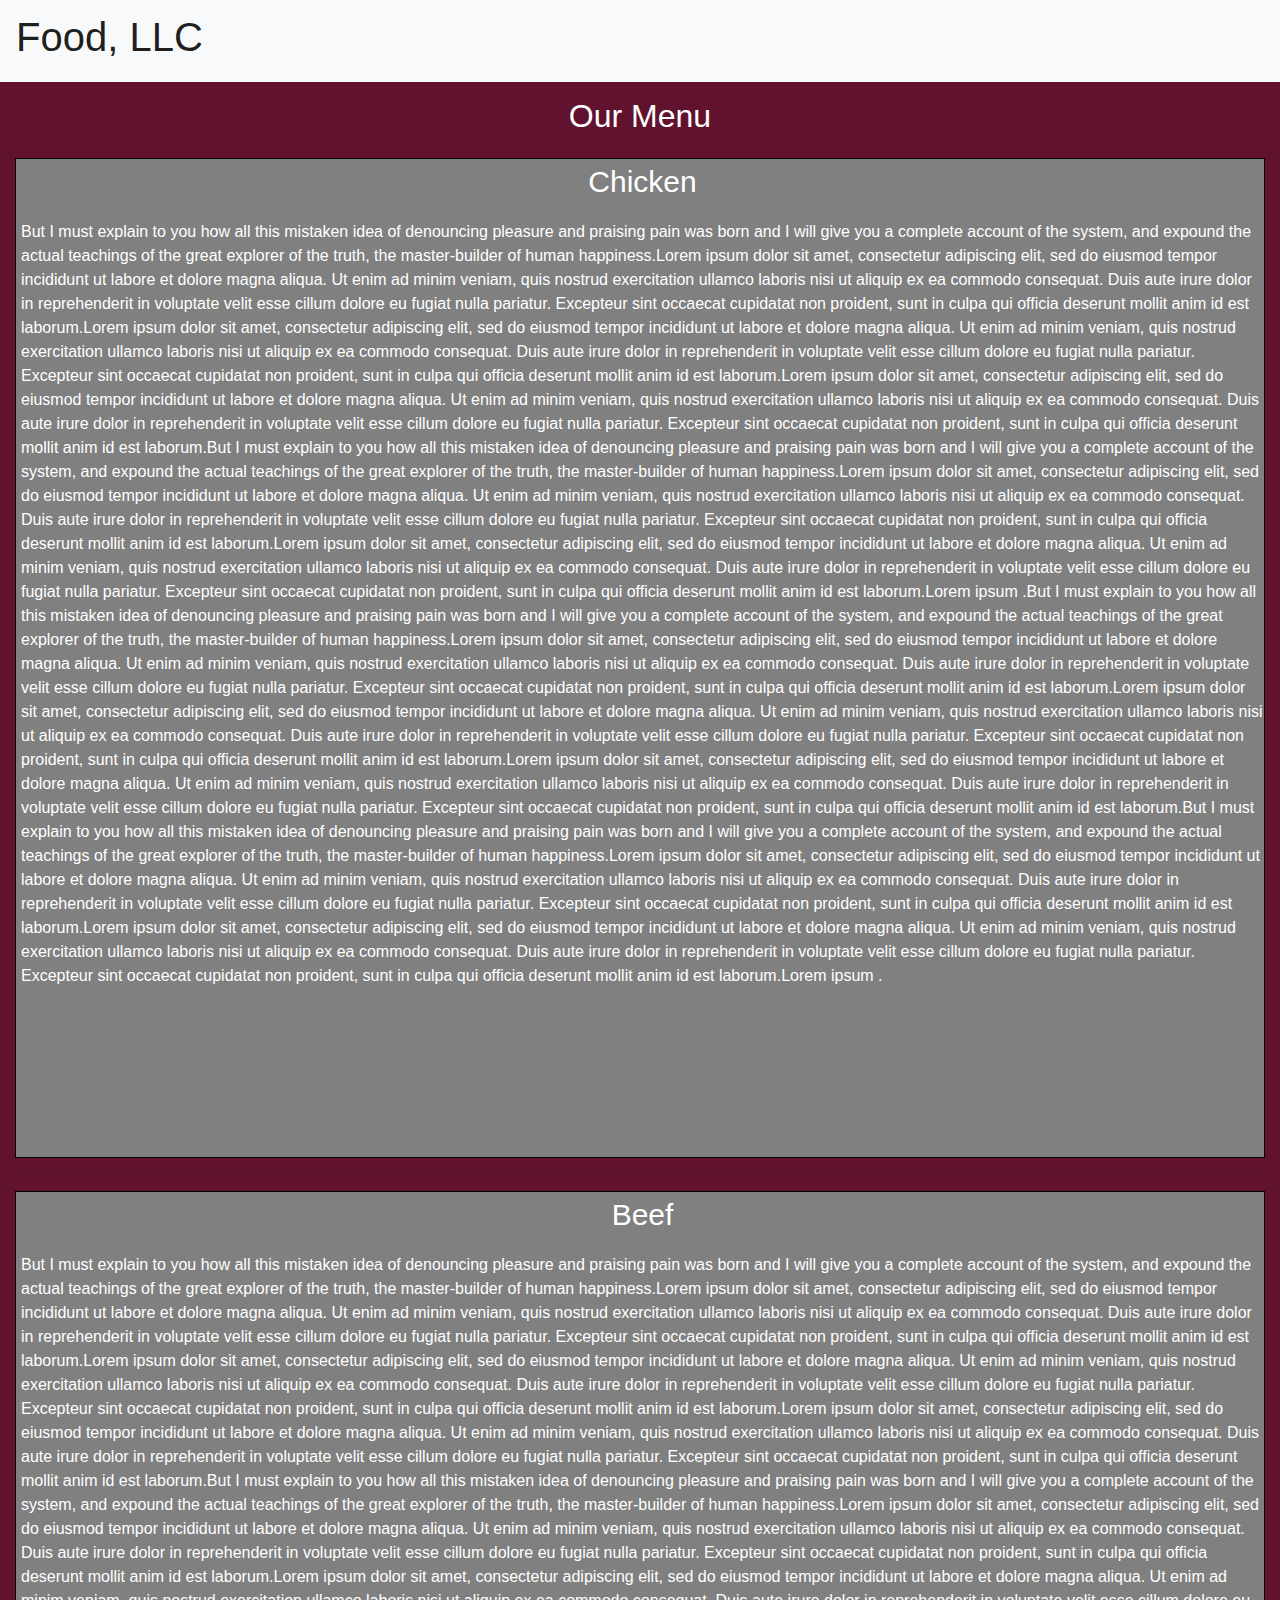
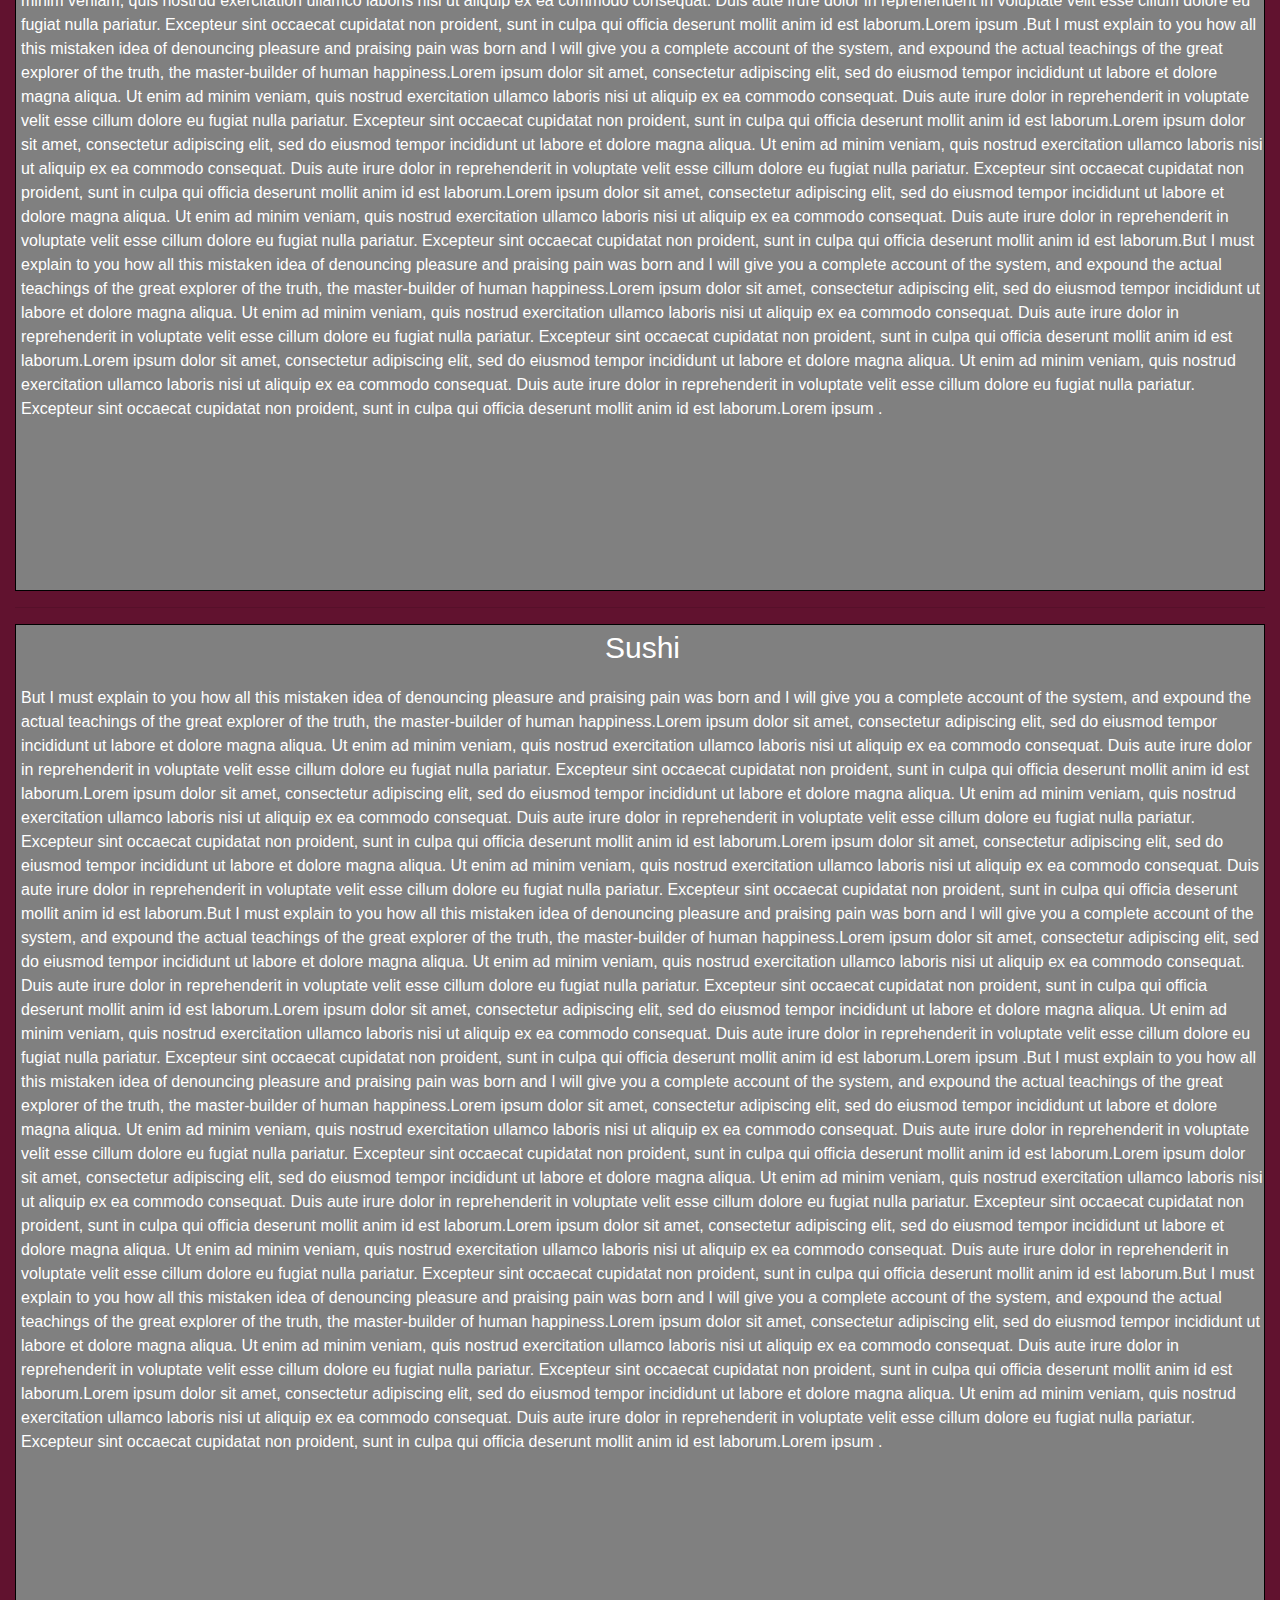
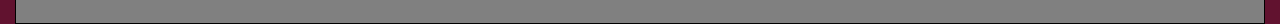
==== commit aacac7e7: "Update index.html" ====
--- a/index.html
+++ b/index.html
@@ -69,6 +69,32 @@
 		eiusmod tempor incididunt ut labore et dolore magna aliqua. Ut enim ad minim veniam, quis nostrud exercitation 
 		ullamco laboris nisi ut aliquip ex ea commodo consequat. Duis aute irure dolor in reprehenderit in voluptate 
 		velit esse cillum dolore eu fugiat nulla pariatur. Excepteur sint occaecat cupidatat non proident, sunt in 
+		culpa qui officia deserunt mollit anim id est laborum.Lorem ipsum .But I must explain to you how all this mistaken idea of 
+		denouncing pleasure and praising pain was born and I will give you a complete account of the 
+		system, and expound the actual teachings of the great explorer of the truth, the master-builder 
+		of human happiness.Lorem ipsum dolor sit amet, consectetur adipiscing elit, sed do eiusmod tempor
+		incididunt ut labore et dolore magna aliqua. Ut enim ad minim veniam, quis nostrud exercitation ullamco 
+		laboris nisi ut aliquip ex ea commodo consequat. Duis aute irure dolor in reprehenderit in voluptate velit 
+		esse cillum dolore eu fugiat nulla pariatur. Excepteur sint occaecat cupidatat non proident, sunt in culpa 
+		qui officia deserunt mollit anim id est laborum.Lorem ipsum dolor sit amet, consectetur adipiscing elit, sed do 
+		eiusmod tempor incididunt ut labore et dolore magna aliqua. Ut enim ad minim veniam, quis nostrud exercitation 
+		ullamco laboris nisi ut aliquip ex ea commodo consequat. Duis aute irure dolor in reprehenderit in voluptate 
+		velit esse cillum dolore eu fugiat nulla pariatur. Excepteur sint occaecat cupidatat non proident, sunt in 
+		culpa qui officia deserunt mollit anim id est laborum.Lorem ipsum dolor sit amet, consectetur adipiscing elit,
+		sed do eiusmod tempor incididunt ut labore et dolore magna aliqua. Ut enim ad minim veniam, quis nostrud exercitation 
+		ullamco laboris nisi ut aliquip ex ea commodo consequat. Duis aute irure dolor in reprehenderit in voluptate velit esse 
+		cillum dolore eu fugiat nulla pariatur. Excepteur sint occaecat cupidatat non proident, sunt in culpa qui officia 
+		deserunt mollit anim id est laborum.But I must explain to you how all this mistaken idea of 
+		denouncing pleasure and praising pain was born and I will give you a complete account of the 
+		system, and expound the actual teachings of the great explorer of the truth, the master-builder 
+		of human happiness.Lorem ipsum dolor sit amet, consectetur adipiscing elit, sed do eiusmod tempor
+		incididunt ut labore et dolore magna aliqua. Ut enim ad minim veniam, quis nostrud exercitation ullamco 
+		laboris nisi ut aliquip ex ea commodo consequat. Duis aute irure dolor in reprehenderit in voluptate velit 
+		esse cillum dolore eu fugiat nulla pariatur. Excepteur sint occaecat cupidatat non proident, sunt in culpa 
+		qui officia deserunt mollit anim id est laborum.Lorem ipsum dolor sit amet, consectetur adipiscing elit, sed do 
+		eiusmod tempor incididunt ut labore et dolore magna aliqua. Ut enim ad minim veniam, quis nostrud exercitation 
+		ullamco laboris nisi ut aliquip ex ea commodo consequat. Duis aute irure dolor in reprehenderit in voluptate 
+		velit esse cillum dolore eu fugiat nulla pariatur. Excepteur sint occaecat cupidatat non proident, sunt in 
 		culpa qui officia deserunt mollit anim id est laborum.Lorem ipsum .</p>
   	</div>
 	<hr>
@@ -100,12 +126,64 @@
 		eiusmod tempor incididunt ut labore et dolore magna aliqua. Ut enim ad minim veniam, quis nostrud exercitation 
 		ullamco laboris nisi ut aliquip ex ea commodo consequat. Duis aute irure dolor in reprehenderit in voluptate 
 		velit esse cillum dolore eu fugiat nulla pariatur. Excepteur sint occaecat cupidatat non proident, sunt in 
+		culpa qui officia deserunt mollit anim id est laborum.Lorem ipsum .But I must explain to you how all this mistaken idea of 
+		denouncing pleasure and praising pain was born and I will give you a complete account of the 
+		system, and expound the actual teachings of the great explorer of the truth, the master-builder 
+		of human happiness.Lorem ipsum dolor sit amet, consectetur adipiscing elit, sed do eiusmod tempor
+		incididunt ut labore et dolore magna aliqua. Ut enim ad minim veniam, quis nostrud exercitation ullamco 
+		laboris nisi ut aliquip ex ea commodo consequat. Duis aute irure dolor in reprehenderit in voluptate velit 
+		esse cillum dolore eu fugiat nulla pariatur. Excepteur sint occaecat cupidatat non proident, sunt in culpa 
+		qui officia deserunt mollit anim id est laborum.Lorem ipsum dolor sit amet, consectetur adipiscing elit, sed do 
+		eiusmod tempor incididunt ut labore et dolore magna aliqua. Ut enim ad minim veniam, quis nostrud exercitation 
+		ullamco laboris nisi ut aliquip ex ea commodo consequat. Duis aute irure dolor in reprehenderit in voluptate 
+		velit esse cillum dolore eu fugiat nulla pariatur. Excepteur sint occaecat cupidatat non proident, sunt in 
+		culpa qui officia deserunt mollit anim id est laborum.Lorem ipsum dolor sit amet, consectetur adipiscing elit,
+		sed do eiusmod tempor incididunt ut labore et dolore magna aliqua. Ut enim ad minim veniam, quis nostrud exercitation 
+		ullamco laboris nisi ut aliquip ex ea commodo consequat. Duis aute irure dolor in reprehenderit in voluptate velit esse 
+		cillum dolore eu fugiat nulla pariatur. Excepteur sint occaecat cupidatat non proident, sunt in culpa qui officia 
+		deserunt mollit anim id est laborum.But I must explain to you how all this mistaken idea of 
+		denouncing pleasure and praising pain was born and I will give you a complete account of the 
+		system, and expound the actual teachings of the great explorer of the truth, the master-builder 
+		of human happiness.Lorem ipsum dolor sit amet, consectetur adipiscing elit, sed do eiusmod tempor
+		incididunt ut labore et dolore magna aliqua. Ut enim ad minim veniam, quis nostrud exercitation ullamco 
+		laboris nisi ut aliquip ex ea commodo consequat. Duis aute irure dolor in reprehenderit in voluptate velit 
+		esse cillum dolore eu fugiat nulla pariatur. Excepteur sint occaecat cupidatat non proident, sunt in culpa 
+		qui officia deserunt mollit anim id est laborum.Lorem ipsum dolor sit amet, consectetur adipiscing elit, sed do 
+		eiusmod tempor incididunt ut labore et dolore magna aliqua. Ut enim ad minim veniam, quis nostrud exercitation 
+		ullamco laboris nisi ut aliquip ex ea commodo consequat. Duis aute irure dolor in reprehenderit in voluptate 
+		velit esse cillum dolore eu fugiat nulla pariatur. Excepteur sint occaecat cupidatat non proident, sunt in 
 		culpa qui officia deserunt mollit anim id est laborum.Lorem ipsum .</p>
   	</div>
 	<hr>
 	<div class="section">
 	  	<p class="section-title" id="sushi">Sushi</p>
 	  	<p>But I must explain to you how all this mistaken idea of 
+		denouncing pleasure and praising pain was born and I will give you a complete account of the 
+		system, and expound the actual teachings of the great explorer of the truth, the master-builder 
+		of human happiness.Lorem ipsum dolor sit amet, consectetur adipiscing elit, sed do eiusmod tempor
+		incididunt ut labore et dolore magna aliqua. Ut enim ad minim veniam, quis nostrud exercitation ullamco 
+		laboris nisi ut aliquip ex ea commodo consequat. Duis aute irure dolor in reprehenderit in voluptate velit 
+		esse cillum dolore eu fugiat nulla pariatur. Excepteur sint occaecat cupidatat non proident, sunt in culpa 
+		qui officia deserunt mollit anim id est laborum.Lorem ipsum dolor sit amet, consectetur adipiscing elit, sed do 
+		eiusmod tempor incididunt ut labore et dolore magna aliqua. Ut enim ad minim veniam, quis nostrud exercitation 
+		ullamco laboris nisi ut aliquip ex ea commodo consequat. Duis aute irure dolor in reprehenderit in voluptate 
+		velit esse cillum dolore eu fugiat nulla pariatur. Excepteur sint occaecat cupidatat non proident, sunt in 
+		culpa qui officia deserunt mollit anim id est laborum.Lorem ipsum dolor sit amet, consectetur adipiscing elit,
+		sed do eiusmod tempor incididunt ut labore et dolore magna aliqua. Ut enim ad minim veniam, quis nostrud exercitation 
+		ullamco laboris nisi ut aliquip ex ea commodo consequat. Duis aute irure dolor in reprehenderit in voluptate velit esse 
+		cillum dolore eu fugiat nulla pariatur. Excepteur sint occaecat cupidatat non proident, sunt in culpa qui officia 
+		deserunt mollit anim id est laborum.But I must explain to you how all this mistaken idea of 
+		denouncing pleasure and praising pain was born and I will give you a complete account of the 
+		system, and expound the actual teachings of the great explorer of the truth, the master-builder 
+		of human happiness.Lorem ipsum dolor sit amet, consectetur adipiscing elit, sed do eiusmod tempor
+		incididunt ut labore et dolore magna aliqua. Ut enim ad minim veniam, quis nostrud exercitation ullamco 
+		laboris nisi ut aliquip ex ea commodo consequat. Duis aute irure dolor in reprehenderit in voluptate velit 
+		esse cillum dolore eu fugiat nulla pariatur. Excepteur sint occaecat cupidatat non proident, sunt in culpa 
+		qui officia deserunt mollit anim id est laborum.Lorem ipsum dolor sit amet, consectetur adipiscing elit, sed do 
+		eiusmod tempor incididunt ut labore et dolore magna aliqua. Ut enim ad minim veniam, quis nostrud exercitation 
+		ullamco laboris nisi ut aliquip ex ea commodo consequat. Duis aute irure dolor in reprehenderit in voluptate 
+		velit esse cillum dolore eu fugiat nulla pariatur. Excepteur sint occaecat cupidatat non proident, sunt in 
+		culpa qui officia deserunt mollit anim id est laborum.Lorem ipsum .But I must explain to you how all this mistaken idea of 
 		denouncing pleasure and praising pain was born and I will give you a complete account of the 
 		system, and expound the actual teachings of the great explorer of the truth, the master-builder 
 		of human happiness.Lorem ipsum dolor sit amet, consectetur adipiscing elit, sed do eiusmod tempor
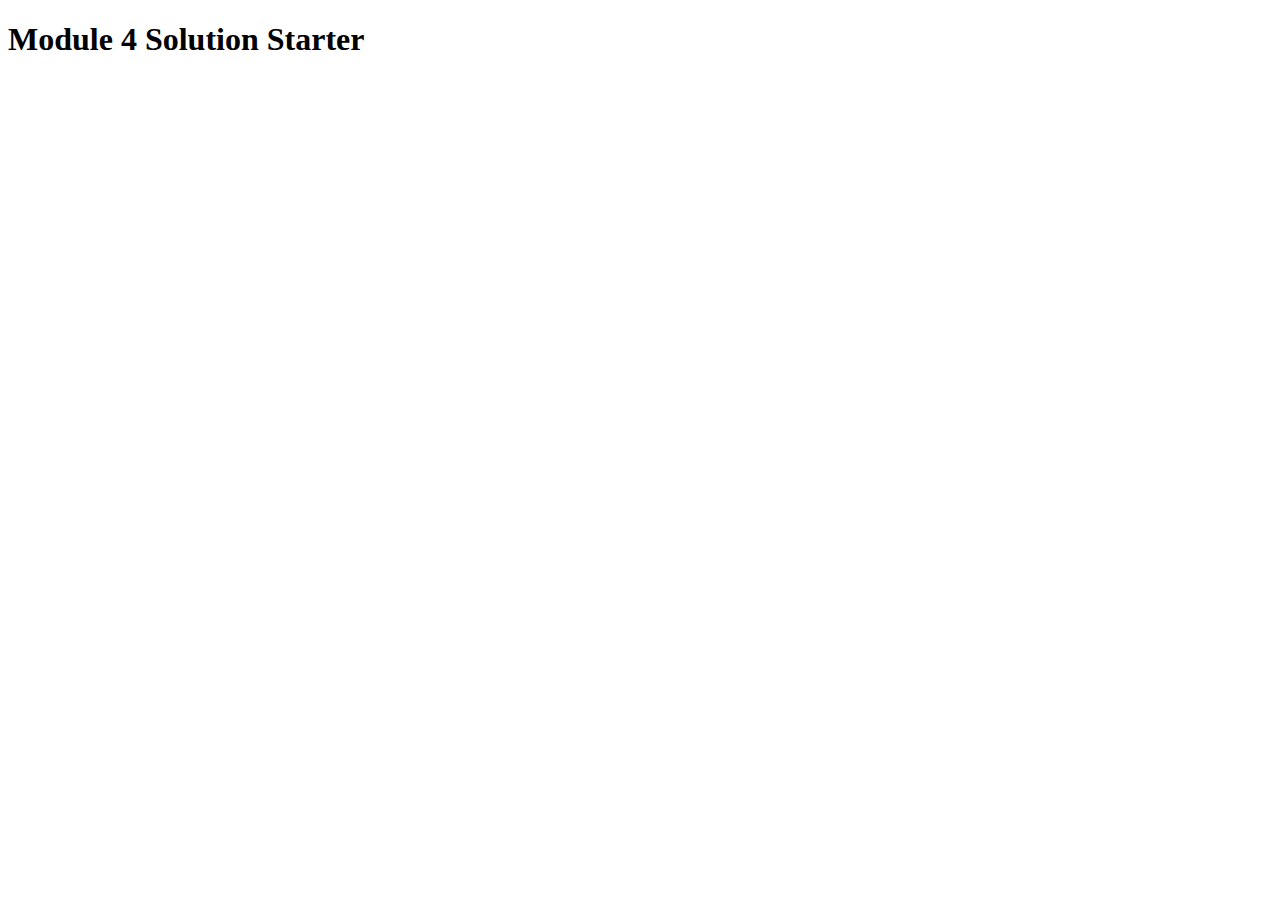
==== commit 440eff0e: "Rename index4.html to index.html" ====
--- a/index.html
+++ b/index.html
@@ -1,221 +1,13 @@
-<!doctype html>
-<html lang="en">
-  <head>
-    <!-- Required meta tags -->
-    <meta charset="utf-8">
-    <meta name="viewport" content="width=device-width, initial-scale=1, shrink-to-fit=no">
-
-    <!-- Bootstrap CSS -->
-    <link rel="stylesheet" href="https://stackpath.bootstrapcdn.com/bootstrap/4.4.1/css/bootstrap.min.css" integrity="sha384-Vkoo8x4CGsO3+Hhxv8T/Q5PaXtkKtu6ug5TOeNV6gBiFeWPGFN9MuhOf23Q9Ifjh" crossorigin="anonymous">
-    <link rel="stylesheet" href="ass3.css">
-
-    <title>Coursera assignment3!</title>
-  </head>
-  <body>
- <header>
- <nav class="navbar  navbar-light bg-light">
-  <a class="navbar-brand" href="#"><h1>Food, LLC</h1></a>
-  <button class="navbar-toggler" type="button" data-toggle="collapse"  data-target="#navbarSupportedContent" aria-controls="navbarSupportedContent" aria-expanded="false" aria-label="Toggle navigation">
-    <span class="navbar-toggler-icon"></span>
-  </button>
-
-  <div class="collapse navbar-collapse"  id="navbarSupportedContent">
-   <ul class="navbar-nav mr-auto" id="nav-list">
-      <li class="nav-item active">
-        <a class="nav-link" href="#chicken">Chicken<span class="sr-only">(current)</span></a>
-      </li>
-	  <hr>
-      <li class="nav-item">
-        <a class="nav-link" href="#beef">Beef</a>
-      </li>
-	  <hr>
-      <li class="nav-item">
-        <a class="nav-link" href="#sushi">Sushi</a>
-      </li>
-   </ul>
-  </div>
-</nav>
-</header>
-
-<div class="mainpage">
-<h2> Our Menu </h2>
-</div>
-<div class="container-fluid col-xs-12">
-    <div class="section">
-	  	<p class="section-title" id="chicken">Chicken</p>
-	  	<p>But I must explain to you how all this mistaken idea of 
-		denouncing pleasure and praising pain was born and I will give you a complete account of the 
-		system, and expound the actual teachings of the great explorer of the truth, the master-builder 
-		of human happiness.Lorem ipsum dolor sit amet, consectetur adipiscing elit, sed do eiusmod tempor
-		incididunt ut labore et dolore magna aliqua. Ut enim ad minim veniam, quis nostrud exercitation ullamco 
-		laboris nisi ut aliquip ex ea commodo consequat. Duis aute irure dolor in reprehenderit in voluptate velit 
-		esse cillum dolore eu fugiat nulla pariatur. Excepteur sint occaecat cupidatat non proident, sunt in culpa 
-		qui officia deserunt mollit anim id est laborum.Lorem ipsum dolor sit amet, consectetur adipiscing elit, sed do 
-		eiusmod tempor incididunt ut labore et dolore magna aliqua. Ut enim ad minim veniam, quis nostrud exercitation 
-		ullamco laboris nisi ut aliquip ex ea commodo consequat. Duis aute irure dolor in reprehenderit in voluptate 
-		velit esse cillum dolore eu fugiat nulla pariatur. Excepteur sint occaecat cupidatat non proident, sunt in 
-		culpa qui officia deserunt mollit anim id est laborum.Lorem ipsum dolor sit amet, consectetur adipiscing elit,
-		sed do eiusmod tempor incididunt ut labore et dolore magna aliqua. Ut enim ad minim veniam, quis nostrud exercitation 
-		ullamco laboris nisi ut aliquip ex ea commodo consequat. Duis aute irure dolor in reprehenderit in voluptate velit esse 
-		cillum dolore eu fugiat nulla pariatur. Excepteur sint occaecat cupidatat non proident, sunt in culpa qui officia 
-		deserunt mollit anim id est laborum.But I must explain to you how all this mistaken idea of 
-		denouncing pleasure and praising pain was born and I will give you a complete account of the 
-		system, and expound the actual teachings of the great explorer of the truth, the master-builder 
-		of human happiness.Lorem ipsum dolor sit amet, consectetur adipiscing elit, sed do eiusmod tempor
-		incididunt ut labore et dolore magna aliqua. Ut enim ad minim veniam, quis nostrud exercitation ullamco 
-		laboris nisi ut aliquip ex ea commodo consequat. Duis aute irure dolor in reprehenderit in voluptate velit 
-		esse cillum dolore eu fugiat nulla pariatur. Excepteur sint occaecat cupidatat non proident, sunt in culpa 
-		qui officia deserunt mollit anim id est laborum.Lorem ipsum dolor sit amet, consectetur adipiscing elit, sed do 
-		eiusmod tempor incididunt ut labore et dolore magna aliqua. Ut enim ad minim veniam, quis nostrud exercitation 
-		ullamco laboris nisi ut aliquip ex ea commodo consequat. Duis aute irure dolor in reprehenderit in voluptate 
-		velit esse cillum dolore eu fugiat nulla pariatur. Excepteur sint occaecat cupidatat non proident, sunt in 
-		culpa qui officia deserunt mollit anim id est laborum.Lorem ipsum .But I must explain to you how all this mistaken idea of 
-		denouncing pleasure and praising pain was born and I will give you a complete account of the 
-		system, and expound the actual teachings of the great explorer of the truth, the master-builder 
-		of human happiness.Lorem ipsum dolor sit amet, consectetur adipiscing elit, sed do eiusmod tempor
-		incididunt ut labore et dolore magna aliqua. Ut enim ad minim veniam, quis nostrud exercitation ullamco 
-		laboris nisi ut aliquip ex ea commodo consequat. Duis aute irure dolor in reprehenderit in voluptate velit 
-		esse cillum dolore eu fugiat nulla pariatur. Excepteur sint occaecat cupidatat non proident, sunt in culpa 
-		qui officia deserunt mollit anim id est laborum.Lorem ipsum dolor sit amet, consectetur adipiscing elit, sed do 
-		eiusmod tempor incididunt ut labore et dolore magna aliqua. Ut enim ad minim veniam, quis nostrud exercitation 
-		ullamco laboris nisi ut aliquip ex ea commodo consequat. Duis aute irure dolor in reprehenderit in voluptate 
-		velit esse cillum dolore eu fugiat nulla pariatur. Excepteur sint occaecat cupidatat non proident, sunt in 
-		culpa qui officia deserunt mollit anim id est laborum.Lorem ipsum dolor sit amet, consectetur adipiscing elit,
-		sed do eiusmod tempor incididunt ut labore et dolore magna aliqua. Ut enim ad minim veniam, quis nostrud exercitation 
-		ullamco laboris nisi ut aliquip ex ea commodo consequat. Duis aute irure dolor in reprehenderit in voluptate velit esse 
-		cillum dolore eu fugiat nulla pariatur. Excepteur sint occaecat cupidatat non proident, sunt in culpa qui officia 
-		deserunt mollit anim id est laborum.But I must explain to you how all this mistaken idea of 
-		denouncing pleasure and praising pain was born and I will give you a complete account of the 
-		system, and expound the actual teachings of the great explorer of the truth, the master-builder 
-		of human happiness.Lorem ipsum dolor sit amet, consectetur adipiscing elit, sed do eiusmod tempor
-		incididunt ut labore et dolore magna aliqua. Ut enim ad minim veniam, quis nostrud exercitation ullamco 
-		laboris nisi ut aliquip ex ea commodo consequat. Duis aute irure dolor in reprehenderit in voluptate velit 
-		esse cillum dolore eu fugiat nulla pariatur. Excepteur sint occaecat cupidatat non proident, sunt in culpa 
-		qui officia deserunt mollit anim id est laborum.Lorem ipsum dolor sit amet, consectetur adipiscing elit, sed do 
-		eiusmod tempor incididunt ut labore et dolore magna aliqua. Ut enim ad minim veniam, quis nostrud exercitation 
-		ullamco laboris nisi ut aliquip ex ea commodo consequat. Duis aute irure dolor in reprehenderit in voluptate 
-		velit esse cillum dolore eu fugiat nulla pariatur. Excepteur sint occaecat cupidatat non proident, sunt in 
-		culpa qui officia deserunt mollit anim id est laborum.Lorem ipsum .</p>
-  	</div>
-	<hr>
-	<div class="section">
-	  	<p class="section-title" id="beef">Beef</p>
-	  	<p>But I must explain to you how all this mistaken idea of 
-		denouncing pleasure and praising pain was born and I will give you a complete account of the 
-		system, and expound the actual teachings of the great explorer of the truth, the master-builder 
-		of human happiness.Lorem ipsum dolor sit amet, consectetur adipiscing elit, sed do eiusmod tempor
-		incididunt ut labore et dolore magna aliqua. Ut enim ad minim veniam, quis nostrud exercitation ullamco 
-		laboris nisi ut aliquip ex ea commodo consequat. Duis aute irure dolor in reprehenderit in voluptate velit 
-		esse cillum dolore eu fugiat nulla pariatur. Excepteur sint occaecat cupidatat non proident, sunt in culpa 
-		qui officia deserunt mollit anim id est laborum.Lorem ipsum dolor sit amet, consectetur adipiscing elit, sed do 
-		eiusmod tempor incididunt ut labore et dolore magna aliqua. Ut enim ad minim veniam, quis nostrud exercitation 
-		ullamco laboris nisi ut aliquip ex ea commodo consequat. Duis aute irure dolor in reprehenderit in voluptate 
-		velit esse cillum dolore eu fugiat nulla pariatur. Excepteur sint occaecat cupidatat non proident, sunt in 
-		culpa qui officia deserunt mollit anim id est laborum.Lorem ipsum dolor sit amet, consectetur adipiscing elit,
-		sed do eiusmod tempor incididunt ut labore et dolore magna aliqua. Ut enim ad minim veniam, quis nostrud exercitation 
-		ullamco laboris nisi ut aliquip ex ea commodo consequat. Duis aute irure dolor in reprehenderit in voluptate velit esse 
-		cillum dolore eu fugiat nulla pariatur. Excepteur sint occaecat cupidatat non proident, sunt in culpa qui officia 
-		deserunt mollit anim id est laborum.But I must explain to you how all this mistaken idea of 
-		denouncing pleasure and praising pain was born and I will give you a complete account of the 
-		system, and expound the actual teachings of the great explorer of the truth, the master-builder 
-		of human happiness.Lorem ipsum dolor sit amet, consectetur adipiscing elit, sed do eiusmod tempor
-		incididunt ut labore et dolore magna aliqua. Ut enim ad minim veniam, quis nostrud exercitation ullamco 
-		laboris nisi ut aliquip ex ea commodo consequat. Duis aute irure dolor in reprehenderit in voluptate velit 
-		esse cillum dolore eu fugiat nulla pariatur. Excepteur sint occaecat cupidatat non proident, sunt in culpa 
-		qui officia deserunt mollit anim id est laborum.Lorem ipsum dolor sit amet, consectetur adipiscing elit, sed do 
-		eiusmod tempor incididunt ut labore et dolore magna aliqua. Ut enim ad minim veniam, quis nostrud exercitation 
-		ullamco laboris nisi ut aliquip ex ea commodo consequat. Duis aute irure dolor in reprehenderit in voluptate 
-		velit esse cillum dolore eu fugiat nulla pariatur. Excepteur sint occaecat cupidatat non proident, sunt in 
-		culpa qui officia deserunt mollit anim id est laborum.Lorem ipsum .But I must explain to you how all this mistaken idea of 
-		denouncing pleasure and praising pain was born and I will give you a complete account of the 
-		system, and expound the actual teachings of the great explorer of the truth, the master-builder 
-		of human happiness.Lorem ipsum dolor sit amet, consectetur adipiscing elit, sed do eiusmod tempor
-		incididunt ut labore et dolore magna aliqua. Ut enim ad minim veniam, quis nostrud exercitation ullamco 
-		laboris nisi ut aliquip ex ea commodo consequat. Duis aute irure dolor in reprehenderit in voluptate velit 
-		esse cillum dolore eu fugiat nulla pariatur. Excepteur sint occaecat cupidatat non proident, sunt in culpa 
-		qui officia deserunt mollit anim id est laborum.Lorem ipsum dolor sit amet, consectetur adipiscing elit, sed do 
-		eiusmod tempor incididunt ut labore et dolore magna aliqua. Ut enim ad minim veniam, quis nostrud exercitation 
-		ullamco laboris nisi ut aliquip ex ea commodo consequat. Duis aute irure dolor in reprehenderit in voluptate 
-		velit esse cillum dolore eu fugiat nulla pariatur. Excepteur sint occaecat cupidatat non proident, sunt in 
-		culpa qui officia deserunt mollit anim id est laborum.Lorem ipsum dolor sit amet, consectetur adipiscing elit,
-		sed do eiusmod tempor incididunt ut labore et dolore magna aliqua. Ut enim ad minim veniam, quis nostrud exercitation 
-		ullamco laboris nisi ut aliquip ex ea commodo consequat. Duis aute irure dolor in reprehenderit in voluptate velit esse 
-		cillum dolore eu fugiat nulla pariatur. Excepteur sint occaecat cupidatat non proident, sunt in culpa qui officia 
-		deserunt mollit anim id est laborum.But I must explain to you how all this mistaken idea of 
-		denouncing pleasure and praising pain was born and I will give you a complete account of the 
-		system, and expound the actual teachings of the great explorer of the truth, the master-builder 
-		of human happiness.Lorem ipsum dolor sit amet, consectetur adipiscing elit, sed do eiusmod tempor
-		incididunt ut labore et dolore magna aliqua. Ut enim ad minim veniam, quis nostrud exercitation ullamco 
-		laboris nisi ut aliquip ex ea commodo consequat. Duis aute irure dolor in reprehenderit in voluptate velit 
-		esse cillum dolore eu fugiat nulla pariatur. Excepteur sint occaecat cupidatat non proident, sunt in culpa 
-		qui officia deserunt mollit anim id est laborum.Lorem ipsum dolor sit amet, consectetur adipiscing elit, sed do 
-		eiusmod tempor incididunt ut labore et dolore magna aliqua. Ut enim ad minim veniam, quis nostrud exercitation 
-		ullamco laboris nisi ut aliquip ex ea commodo consequat. Duis aute irure dolor in reprehenderit in voluptate 
-		velit esse cillum dolore eu fugiat nulla pariatur. Excepteur sint occaecat cupidatat non proident, sunt in 
-		culpa qui officia deserunt mollit anim id est laborum.Lorem ipsum .</p>
-  	</div>
-	<hr>
-	<div class="section">
-	  	<p class="section-title" id="sushi">Sushi</p>
-	  	<p>But I must explain to you how all this mistaken idea of 
-		denouncing pleasure and praising pain was born and I will give you a complete account of the 
-		system, and expound the actual teachings of the great explorer of the truth, the master-builder 
-		of human happiness.Lorem ipsum dolor sit amet, consectetur adipiscing elit, sed do eiusmod tempor
-		incididunt ut labore et dolore magna aliqua. Ut enim ad minim veniam, quis nostrud exercitation ullamco 
-		laboris nisi ut aliquip ex ea commodo consequat. Duis aute irure dolor in reprehenderit in voluptate velit 
-		esse cillum dolore eu fugiat nulla pariatur. Excepteur sint occaecat cupidatat non proident, sunt in culpa 
-		qui officia deserunt mollit anim id est laborum.Lorem ipsum dolor sit amet, consectetur adipiscing elit, sed do 
-		eiusmod tempor incididunt ut labore et dolore magna aliqua. Ut enim ad minim veniam, quis nostrud exercitation 
-		ullamco laboris nisi ut aliquip ex ea commodo consequat. Duis aute irure dolor in reprehenderit in voluptate 
-		velit esse cillum dolore eu fugiat nulla pariatur. Excepteur sint occaecat cupidatat non proident, sunt in 
-		culpa qui officia deserunt mollit anim id est laborum.Lorem ipsum dolor sit amet, consectetur adipiscing elit,
-		sed do eiusmod tempor incididunt ut labore et dolore magna aliqua. Ut enim ad minim veniam, quis nostrud exercitation 
-		ullamco laboris nisi ut aliquip ex ea commodo consequat. Duis aute irure dolor in reprehenderit in voluptate velit esse 
-		cillum dolore eu fugiat nulla pariatur. Excepteur sint occaecat cupidatat non proident, sunt in culpa qui officia 
-		deserunt mollit anim id est laborum.But I must explain to you how all this mistaken idea of 
-		denouncing pleasure and praising pain was born and I will give you a complete account of the 
-		system, and expound the actual teachings of the great explorer of the truth, the master-builder 
-		of human happiness.Lorem ipsum dolor sit amet, consectetur adipiscing elit, sed do eiusmod tempor
-		incididunt ut labore et dolore magna aliqua. Ut enim ad minim veniam, quis nostrud exercitation ullamco 
-		laboris nisi ut aliquip ex ea commodo consequat. Duis aute irure dolor in reprehenderit in voluptate velit 
-		esse cillum dolore eu fugiat nulla pariatur. Excepteur sint occaecat cupidatat non proident, sunt in culpa 
-		qui officia deserunt mollit anim id est laborum.Lorem ipsum dolor sit amet, consectetur adipiscing elit, sed do 
-		eiusmod tempor incididunt ut labore et dolore magna aliqua. Ut enim ad minim veniam, quis nostrud exercitation 
-		ullamco laboris nisi ut aliquip ex ea commodo consequat. Duis aute irure dolor in reprehenderit in voluptate 
-		velit esse cillum dolore eu fugiat nulla pariatur. Excepteur sint occaecat cupidatat non proident, sunt in 
-		culpa qui officia deserunt mollit anim id est laborum.Lorem ipsum .But I must explain to you how all this mistaken idea of 
-		denouncing pleasure and praising pain was born and I will give you a complete account of the 
-		system, and expound the actual teachings of the great explorer of the truth, the master-builder 
-		of human happiness.Lorem ipsum dolor sit amet, consectetur adipiscing elit, sed do eiusmod tempor
-		incididunt ut labore et dolore magna aliqua. Ut enim ad minim veniam, quis nostrud exercitation ullamco 
-		laboris nisi ut aliquip ex ea commodo consequat. Duis aute irure dolor in reprehenderit in voluptate velit 
-		esse cillum dolore eu fugiat nulla pariatur. Excepteur sint occaecat cupidatat non proident, sunt in culpa 
-		qui officia deserunt mollit anim id est laborum.Lorem ipsum dolor sit amet, consectetur adipiscing elit, sed do 
-		eiusmod tempor incididunt ut labore et dolore magna aliqua. Ut enim ad minim veniam, quis nostrud exercitation 
-		ullamco laboris nisi ut aliquip ex ea commodo consequat. Duis aute irure dolor in reprehenderit in voluptate 
-		velit esse cillum dolore eu fugiat nulla pariatur. Excepteur sint occaecat cupidatat non proident, sunt in 
-		culpa qui officia deserunt mollit anim id est laborum.Lorem ipsum dolor sit amet, consectetur adipiscing elit,
-		sed do eiusmod tempor incididunt ut labore et dolore magna aliqua. Ut enim ad minim veniam, quis nostrud exercitation 
-		ullamco laboris nisi ut aliquip ex ea commodo consequat. Duis aute irure dolor in reprehenderit in voluptate velit esse 
-		cillum dolore eu fugiat nulla pariatur. Excepteur sint occaecat cupidatat non proident, sunt in culpa qui officia 
-		deserunt mollit anim id est laborum.But I must explain to you how all this mistaken idea of 
-		denouncing pleasure and praising pain was born and I will give you a complete account of the 
-		system, and expound the actual teachings of the great explorer of the truth, the master-builder 
-		of human happiness.Lorem ipsum dolor sit amet, consectetur adipiscing elit, sed do eiusmod tempor
-		incididunt ut labore et dolore magna aliqua. Ut enim ad minim veniam, quis nostrud exercitation ullamco 
-		laboris nisi ut aliquip ex ea commodo consequat. Duis aute irure dolor in reprehenderit in voluptate velit 
-		esse cillum dolore eu fugiat nulla pariatur. Excepteur sint occaecat cupidatat non proident, sunt in culpa 
-		qui officia deserunt mollit anim id est laborum.Lorem ipsum dolor sit amet, consectetur adipiscing elit, sed do 
-		eiusmod tempor incididunt ut labore et dolore magna aliqua. Ut enim ad minim veniam, quis nostrud exercitation 
-		ullamco laboris nisi ut aliquip ex ea commodo consequat. Duis aute irure dolor in reprehenderit in voluptate 
-		velit esse cillum dolore eu fugiat nulla pariatur. Excepteur sint occaecat cupidatat non proident, sunt in 
-		culpa qui officia deserunt mollit anim id est laborum.Lorem ipsum .</p>
-  	</div>
-</div>	
-	<!-- Optional JavaScript -->
-    <!-- jQuery first, then Popper.js, then Bootstrap JS -->
-    <script src="https://code.jquery.com/jquery-3.4.1.slim.min.js" integrity="sha384-J6qa4849blE2+poT4WnyKhv5vZF5SrPo0iEjwBvKU7imGFAV0wwj1yYfoRSJoZ+n" crossorigin="anonymous"></script>
-    <script src="https://cdn.jsdelivr.net/npm/popper.js@1.16.0/dist/umd/popper.min.js" integrity="sha384-Q6E9RHvbIyZFJoft+2mJbHaEWldlvI9IOYy5n3zV9zzTtmI3UksdQRVvoxMfooAo" crossorigin="anonymous"></script>
-    <script src="https://stackpath.bootstrapcdn.com/bootstrap/4.4.1/js/bootstrap.min.js" integrity="sha384-wfSDF2E50Y2D1uUdj0O3uMBJnjuUD4Ih7YwaYd1iqfktj0Uod8GCExl3Og8ifwB6" crossorigin="anonymous"></script>
-  </body>
+<!DOCTYPE html>
+<html>
+<head>
+  <meta charset="utf-8">
+  <title>Module 4 Solution Starter</title>
+  <script src="SpeakHello.js"></script>
+  <script src="SpeakGoodBye.js"></script>
+  <script src="script.js"></script>
+</head>
+<body>
+  <h1>Module 4 Solution Starter</h1>
+</body>
 </html>
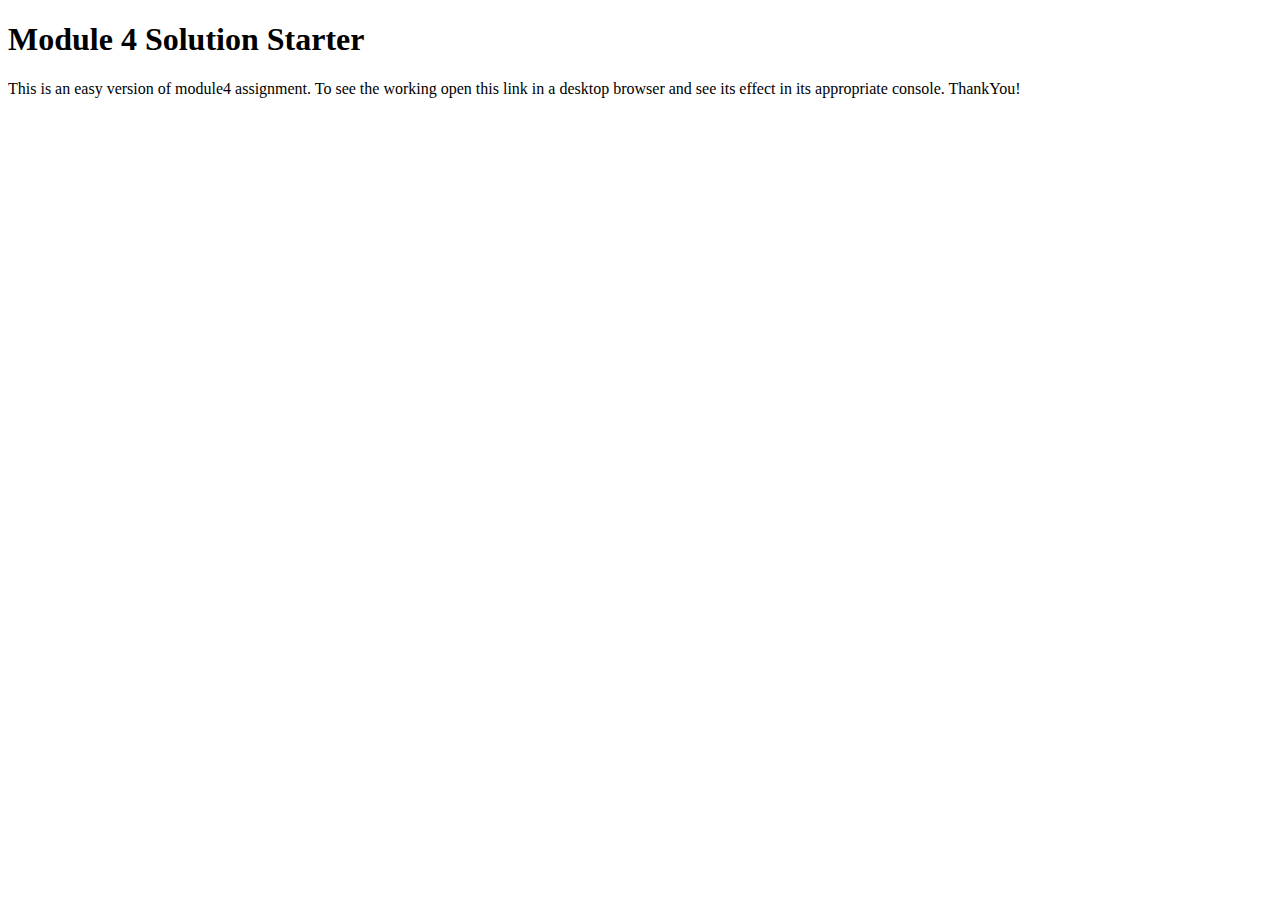
==== commit 99a283c6: "Update index.html" ====
--- a/index.html
+++ b/index.html
@@ -9,5 +9,9 @@
 </head>
 <body>
   <h1>Module 4 Solution Starter</h1>
+  <p>This is an easy version of module4 assignment. To see the working open this link in a desktop browser 
+    and see its effect in its appropriate console.
+    ThankYou!</p>
+  
 </body>
 </html>
